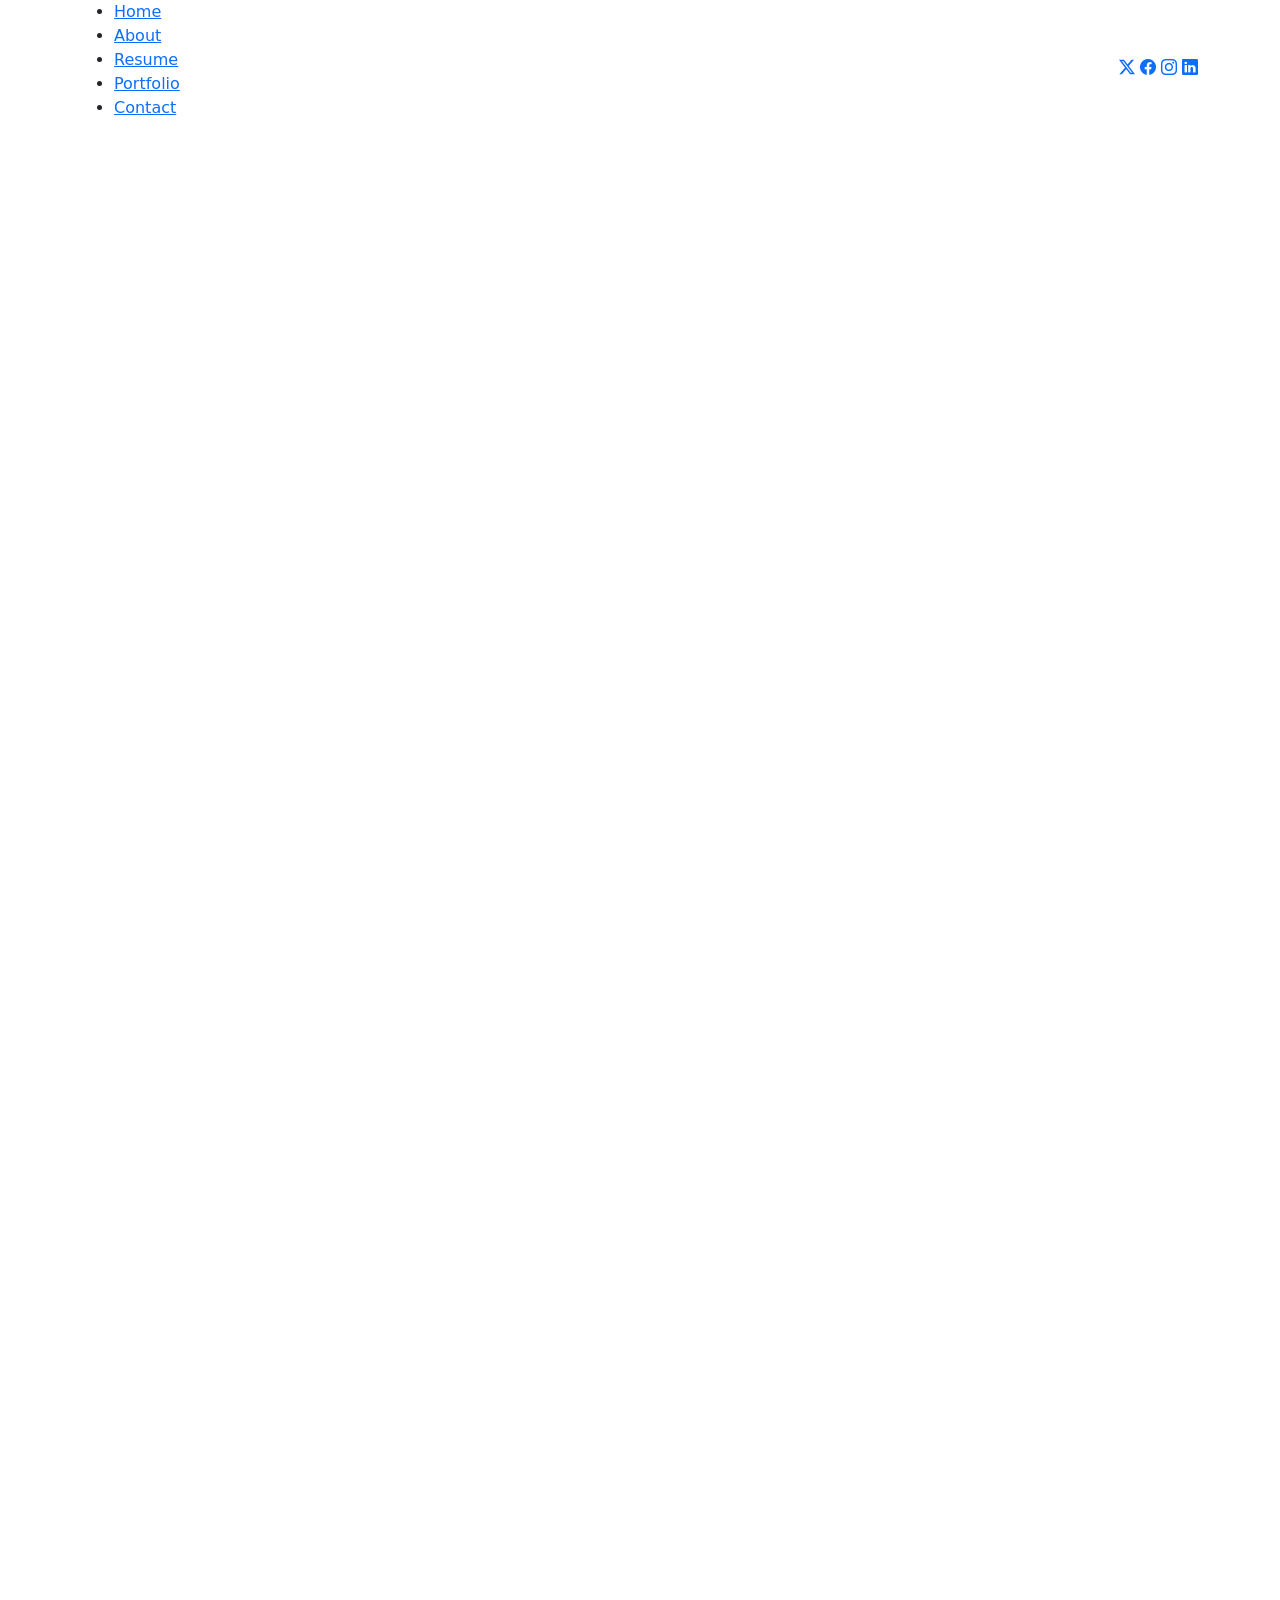
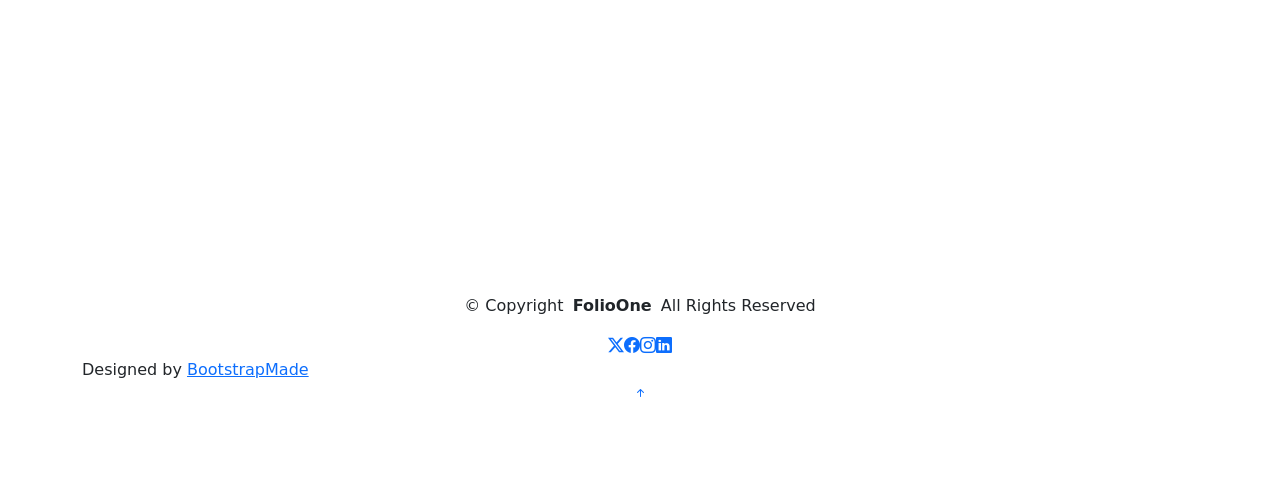
==== about.html @ d3dbfc9b "Initial commit" ====
<!DOCTYPE html>
<html lang="en">

<head>
  <meta charset="utf-8">
  <meta content="width=device-width, initial-scale=1.0" name="viewport">
  <title>About - FolioOne Bootstrap Template</title>
  <meta name="description" content="">
  <meta name="keywords" content="">

  <!-- Favicons -->
  <link href="assets/img/favicon.png" rel="icon">
  <link href="assets/img/apple-touch-icon.png" rel="apple-touch-icon">

  <!-- Fonts -->
  <link href="https://fonts.googleapis.com" rel="preconnect">
  <link href="https://fonts.gstatic.com" rel="preconnect" crossorigin>
  <link
    href="https://fonts.googleapis.com/css2?family=Roboto:ital,wght@0,100;0,300;0,400;0,500;0,700;0,900;1,100;1,300;1,400;1,500;1,700;1,900&family=Poppins:ital,wght@0,100;0,200;0,300;0,400;0,500;0,600;0,700;0,800;0,900;1,100;1,200;1,300;1,400;1,500;1,600;1,700;1,800;1,900&family=Raleway:ital,wght@0,100;0,200;0,300;0,400;0,500;0,600;0,700;0,800;0,900;1,100;1,200;1,300;1,400;1,500;1,600;1,700;1,800;1,900&display=swap"
    rel="stylesheet">

  <!-- Vendor CSS Files -->
  <link href="assets/vendor/bootstrap/css/bootstrap.min.css" rel="stylesheet">
  <link href="assets/vendor/bootstrap-icons/bootstrap-icons.css" rel="stylesheet">
  <link href="assets/vendor/aos/aos.css" rel="stylesheet">
  <link href="assets/vendor/swiper/swiper-bundle.min.css" rel="stylesheet">
  <link href="assets/vendor/glightbox/css/glightbox.min.css" rel="stylesheet">

  <!-- Main CSS File -->
  <link href="assets/css/main.css" rel="stylesheet">

  <!-- =======================================================
  * Template Name: FolioOne
  * Template URL: https://bootstrapmade.com/folioone-bootstrap-portfolio-website-template/
  * Updated: Aug 23 2025 with Bootstrap v5.3.7
  * Author: BootstrapMade.com
  * License: https://bootstrapmade.com/license/
  ======================================================== -->
</head>

<body class="about-page">

  <header id="header" class="header d-flex align-items-center light-background sticky-top">
    <div class="container position-relative d-flex align-items-center justify-content-between">

      <!-- <a href="index.html" class="logo d-flex align-items-center me-auto me-xl-0">
      <img src="assets/img/logo.webp" alt="">
      <h1 class="sitename">FolioOne</h1> 
    </a> -->

      <nav id="navmenu" class="navmenu">
        <ul>
          <li><a href="index.html">Home</a></li>
          <li><a href="about.html" class="active">About</a></li>
          <li><a href="resume.html">Resume</a></li>
          <li><a href="portfolio.html">Portfolio</a></li>
          <li><a href="contact.html">Contact</a></li>
        </ul>
        <i class="mobile-nav-toggle d-xl-none bi bi-list"></i>
      </nav>

      <div class="header-social-links">
        <a href="#" class="twitter"><i class="bi bi-twitter-x"></i></a>
        <a href="#" class="facebook"><i class="bi bi-facebook"></i></a>
        <a href="#" class="instagram"><i class="bi bi-instagram"></i></a>
        <a href="#" class="linkedin"><i class="bi bi-linkedin"></i></a>
      </div>

    </div>
  </header>

  <main class="main">

    <!-- About Section -->
    <section id="about" class="about section">

      <!-- Section Title -->
      <div class="container section-title" data-aos="fade-up">
        <h2>About</h2>
        <p>Saya Muh. Fatta Nur Razaq, Fullstack Developer dan IT Support Enthusiast. Berdedikasi untuk menciptakan
          solusi web yang fungsional sekaligus memastikan performa sistem yang optimal. Bertanggung jawab, cepat
          beradaptasi, dan selalu lapar akan ilmu baru adalah prinsip kerja saya</p>
      </div><!-- End Section Title -->

      <div class="container" data-aos="fade-up" data-aos-delay="100">

        <!-- Intro + Photo -->
        <div class="row align-items-center justify-content-between gy-5 mb-5">
          <div class="col-lg-7" data-aos="fade-right" data-aos-delay="150">
            <div class="intro-content">
              <span class="eyebrow">Hello there</span>
              <h2 class="headline">Hi, Saya Muh. Fatta Nur Razaq - Fullstack Web Developer & IT Support Specialist</h2>
              <p class="lead">
                Saya memiliki kemampuan dalam membangun aplikasi web modern serta memiliki keahlian troubleshooting
                perangkat keras.
              </p>
              <p>
                Sebagai pribadi yang adaptif dan disiplin, saya percaya bahwa teknologi harus menjadi solusi yang
                memudahkan. Saya terbiasa bekerja dalam lingkungan yang dinamis, baik secara mandiri maupun kolaboratif,
                dengan fokus utama pada kualitas, efisiensi, dan ketepatan waktu.
              </p>

              <div class="cta-group">
                <a href="#portfolio" class="btn-ghost">
                  View My Work <i class="bi bi-arrow-up-right"></i>
                </a>
                <a href="#" class="link-underline">
                  Download Resume <i class="bi bi-download"></i>
                </a>
              </div>
            </div>
          </div>

          <div class="col-lg-5" data-aos="zoom-in" data-aos-delay="250">
            <figure class="profile-figure text-center text-lg-end">
              <img src="assets/img/profile/gw2.jpeg" alt="Portrait of Alex" class="img-fluid profile-photo">
            </figure>
          </div>
        </div>
        <!-- End Intro + Photo -->

        <!-- Skills Grid -->
        <div class="mb-5">
          <div class="row g-4">
            <div class="col-6 col-md-4 col-lg-3" data-aos="fade-up" data-aos-delay="120">
              <div class="skill-item">
                <i class="bi bi-laptop"></i>
                <h3>Fullstack Dev</h3>
                <p>Building robust apps with Laravel, React, Filament, & Tailwind.</p>
              </div>
            </div>
            <div class="col-6 col-md-4 col-lg-3" data-aos="fade-up" data-aos-delay="180">
              <div class="skill-item">
                <i class="bi bi-cpu"></i>
                <h3>Machine Learning</h3>
                <p>Developing predictive models using Python, Scikit-learn & Pandas.</p>
              </div>
            </div>
            <div class="col-6 col-md-4 col-lg-3" data-aos="fade-up" data-aos-delay="240">
              <div class="skill-item">
                <i class="bi bi-tools"></i>
                <h3>IT Support</h3>
                <p>Expert in hardware troubleshooting & network configuration.</p>
              </div>
            </div>
            <div class="col-6 col-md-4 col-lg-3" data-aos="fade-up" data-aos-delay="300">
              <div class="skill-item">
                <i class="bi bi-database"></i>
                <h3>Data Analysis</h3>
                <p>Transforming complex data into insights with MySQL & Analysis tools.</p>
              </div>
            </div>
          </div>
        </div>
        <!-- End Skills Grid -->

        <!-- Education Section -->
        <h3 class="mb-4" data-aos="fade-up">Riwayat Pendidikan</h3>
        <div class="mb-5">
          <div class="row g-4">
            <div class="col-md-6" data-aos="fade-up" data-aos-delay="100">
              <article class="timeline-item">
                <span class="dot"></span>
                <time>2018 - 2021</time>
                <h4>Teknik Komputer dan Jaringan</h4>
                <p class="mb-1"><strong>SMKS YPPP Wonomulyo</strong></p>
                <p>Lulus dengan rata-rata 82.69. Fokus pada infrastruktur jaringan dan troubleshooting.</p>
              </article>
            </div>
            <div class="col-md-6" data-aos="fade-up" data-aos-delay="200">
              <article class="timeline-item">
                <span class="dot"></span>
                <time>2021 - Sekarang</time>
                <h4>S1 Informatika</h4>
                <p class="mb-1"><strong>Universitas Muhammadiyah Semarang</strong></p>
                <p>GPA: 3.87. Aktif dalam organisasi mahasiswa dan riset teknologi.</p>
              </article>
            </div>
          </div>
        </div>

        <!-- Experience Section -->
        <h3 class="mb-4" data-aos="fade-up">Pengalaman Kerja</h3>
        <div class="mb-5">
          <div class="row g-4">
            <div class="col-md-6 col-lg-3" data-aos="fade-up" data-aos-delay="100">
              <article class="timeline-item">
                <span class="dot"></span>
                <time>Jul 2025 - Nov 2025</time>
                <h4>Programmer</h4>
                <p class="mb-1"><strong>Media Center UNIMUS</strong></p>
                <p>Membangun sistem informasi monitoring beasiswa menggunakan Laravel & Filament.</p>
              </article>
            </div>
            <div class="col-md-6 col-lg-3" data-aos="fade-up" data-aos-delay="200">
              <article class="timeline-item">
                <span class="dot"></span>
                <time>Agu 2023 - Des 2023</time>
                <h4>IT & Database Staff</h4>
                <p class="mb-1"><strong>Yayasan Mentari Sehat</strong></p>
                <p>Analisis data pasien TBC & pembuatan website company profile.</p>
              </article>
            </div>
            <div class="col-md-6 col-lg-3" data-aos="fade-up" data-aos-delay="300">
              <article class="timeline-item">
                <span class="dot"></span>
                <time>2022 - 2023</time>
                <h4>Ketua Dept. Riset</h4>
                <p class="mb-1"><strong>HM Informatika</strong></p>
                <p>Mengadakan seminar riset & mendirikan Informatic Study Club.</p>
              </article>
            </div>
            <div class="col-md-6 col-lg-3" data-aos="fade-up" data-aos-delay="400">
              <article class="timeline-item">
                <span class="dot"></span>
                <time>2019 - 2020</time>
                <h4>Ketua IT Center</h4>
                <p class="mb-1"><strong>SMKS YPPP Wonomulyo</strong></p>
                <p>Teknisi UTBK, Maintenance Lab Komputer & Jaringan.</p>
              </article>
            </div>
          </div>
        </div>

      </div>

    </section><!-- /About Section -->

    <!-- Skills Section -->
    <section id="skills" class="skills section">

      <!-- Section Title -->
      <div class="container section-title" data-aos="fade-up">
        <h2>Skills</h2>
        <p>Saya terus mengasah kemampuan teknis di berbagai bidang, mulai dari pengembangan web fullstack, analisis data
          cerdas, hingga manajemen infrastruktur IT yang handal.</p>
      </div><!-- End Section Title -->

      <div class="container" data-aos="fade-up" data-aos-delay="100">

        <div class="row g-4 skills-animation">

          <div class="col-md-6 col-lg-3" data-aos="fade-up" data-aos-delay="100">
            <div class="skill-box">
              <h3>Laravel & PHP</h3>
              <p>Pengembangan backend yang aman dan scalable.</p>
              <span class="text-end d-block">95%</span>
              <div class="progress">
                <div class="progress-bar" role="progressbar" aria-valuenow="95" aria-valuemin="0" aria-valuemax="100">
                </div>
              </div>
            </div>
          </div>

          <div class="col-md-6 col-lg-3" data-aos="fade-up" data-aos-delay="200">
            <div class="skill-box">
              <h3>React & Frontend</h3>
              <p>Membangun antarmuka modern dan responsif.</p>
              <span class="text-end d-block">85%</span>
              <div class="progress">
                <div class="progress-bar" role="progressbar" aria-valuenow="85" aria-valuemin="0" aria-valuemax="100">
                </div>
              </div>
            </div>
          </div>

          <div class="col-md-6 col-lg-3" data-aos="fade-up" data-aos-delay="300">
            <div class="skill-box">
              <h3>Python & ML</h3>
              <p>Analisis data dan implementasi Machine Learning.</p>
              <span class="text-end d-block">80%</span>
              <div class="progress">
                <div class="progress-bar" role="progressbar" aria-valuenow="80" aria-valuemin="0" aria-valuemax="100">
                </div>
              </div>
            </div>
          </div>

          <div class="col-md-6 col-lg-3" data-aos="fade-up" data-aos-delay="400">
            <div class="skill-box">
              <h3>IT Support</h3>
              <p>Troubleshooting hardware dan konfigurasi jaringan.</p>
              <span class="text-end d-block">90%</span>
              <div class="progress">
                <div class="progress-bar" role="progressbar" aria-valuenow="90" aria-valuemin="0" aria-valuemax="100">
                </div>
              </div>
            </div>
          </div>

        </div>

      </div>

    </section><!-- /Skills Section -->

    <!-- Stats Section -->
    <section id="stats" class="stats section dark-background">

      <div class="container" data-aos="fade-up" data-aos-delay="100">

        <div class="row align-items-center">
          <div class="col-lg-12">
            <div class="row counters text-center">
              <div class="col-md-4" data-aos="fade-up" data-aos-delay="300">
                <h2><span data-purecounter-start="0" data-purecounter-end="10" data-purecounter-duration="1"
                    class="purecounter"></span>+</h2>
                <p>Proyek Selesai</p>
              </div>

              <div class="col-md-4" data-aos="fade-up" data-aos-delay="400">
                <h2><span data-purecounter-start="0" data-purecounter-end="2" data-purecounter-duration="1"
                    class="purecounter"></span>+</h2>
                <p>Model Machine Learning</p>
              </div>

              <div class="col-md-4" data-aos="fade-up" data-aos-delay="500">
                <h2><span data-purecounter-start="0" data-purecounter-end="1" data-purecounter-duration="1"
                    class="purecounter"></span>+</h2>
                <p>Tahun Pengalaman</p>
              </div>
            </div>
          </div>
        </div>
      </div>

    </section><!-- /Stats Section -->

  </main>

  <footer id="footer" class="footer">

    <div class="container">
      <div class="copyright text-center ">
        <p>© <span>Copyright</span> <strong class="px-1 sitename">FolioOne</strong> <span>All Rights Reserved<br></span>
        </p>
      </div>
      <div class="social-links d-flex justify-content-center">
        <a href=""><i class="bi bi-twitter-x"></i></a>
        <a href=""><i class="bi bi-facebook"></i></a>
        <a href=""><i class="bi bi-instagram"></i></a>
        <a href=""><i class="bi bi-linkedin"></i></a>
      </div>
      <div class="credits">
        <!-- All the links in the footer should remain intact. -->
        <!-- You can delete the links only if you've purchased the pro version. -->
        <!-- Licensing information: https://bootstrapmade.com/license/ -->
        <!-- Purchase the pro version with working PHP/AJAX contact form: [buy-url] -->
        Designed by <a href="https://bootstrapmade.com/">BootstrapMade</a>
      </div>
    </div>

  </footer>

  <!-- Scroll Top -->
  <a href="#" id="scroll-top" class="scroll-top d-flex align-items-center justify-content-center"><i
      class="bi bi-arrow-up-short"></i></a>

  <!-- Preloader -->
  <div id="preloader"></div>

  <!-- Vendor JS Files -->
  <script src="assets/vendor/bootstrap/js/bootstrap.bundle.min.js"></script>
  <script src="assets/vendor/php-email-form/validate.js"></script>
  <script src="assets/vendor/aos/aos.js"></script>
  <script src="assets/vendor/typed.js/typed.umd.js"></script>
  <script src="assets/vendor/waypoints/noframework.waypoints.js"></script>
  <script src="assets/vendor/purecounter/purecounter_vanilla.js"></script>
  <script src="assets/vendor/swiper/swiper-bundle.min.js"></script>
  <script src="assets/vendor/imagesloaded/imagesloaded.pkgd.min.js"></script>
  <script src="assets/vendor/isotope-layout/isotope.pkgd.min.js"></script>
  <script src="assets/vendor/glightbox/js/glightbox.min.js"></script>

  <!-- Main JS File -->
  <script src="assets/js/main.js"></script>

</body>

</html>
---- assets/css/main.css ----
/**
* Template Name: FolioOne
* Template URL: https://bootstrapmade.com/folioone-bootstrap-portfolio-website-template/
* Updated: Aug 23 2025 with Bootstrap v5.3.7
* Author: BootstrapMade.com
* License: https://bootstrapmade.com/license/
*/

/*--------------------------------------------------------------
# Font & Color Variables
# Help: https://bootstrapmade.com/color-system/
--------------------------------------------------------------*/
/* Fonts */
:root {
  --default-font: "Roboto",  system-ui, -apple-system, "Segoe UI", Roboto, "Helvetica Neue", Arial, "Noto Sans", "Liberation Sans", sans-serif, "Apple Color Emoji", "Segoe UI Emoji", "Segoe UI Symbol", "Noto Color Emoji";
  --heading-font: "Raleway",  sans-serif;
  --nav-font: "Poppins",  sans-serif;
}

/* Global Colors - The following color variables are used throughout the website. Updating them here will change the color scheme of the entire website */
:root { 
  --background-color: #101a20; /* Background color for the entire website, including individual sections */
  --default-color: #e7f2f7; /* Default color used for the majority of the text content across the entire website */
  --heading-color: #ffffff; /* Color for headings, subheadings and title throughout the website */
  --accent-color: #1387c1; /* Accent color that represents your brand on the website. It's used for buttons, links, and other elements that need to stand out */
  --surface-color: #141f26; /* The surface color is used as a background of boxed elements within sections, such as cards, icon boxes, or other elements that require a visual separation from the global background. */
  --contrast-color: #ffffff; /* Contrast color for text, ensuring readability against backgrounds of accent, heading, or default colors. */
}

/* Nav Menu Colors - The following color variables are used specifically for the navigation menu. They are separate from the global colors to allow for more customization options */
:root {
  --nav-color: #ffffff;  /* The default color of the main navmenu links */
  --nav-hover-color: #1387c1; /* Applied to main navmenu links when they are hovered over or active */
  --nav-mobile-background-color: #213642; /* Used as the background color for mobile navigation menu */
  --nav-dropdown-background-color: #051117; /* Used as the background color for dropdown items that appear when hovering over primary navigation items */
  --nav-dropdown-color: #e7f2f7; /* Used for navigation links of the dropdown items in the navigation menu. */
  --nav-dropdown-hover-color: #1387c1; /* Similar to --nav-hover-color, this color is applied to dropdown navigation links when they are hovered over. */
}

/* Color Presets - These classes override global colors when applied to any section or element, providing reuse of the sam color scheme. */

.light-background {
  --background-color: #142027;
  --surface-color: #325264;
}

.dark-background {
  --background-color: #0b1419;
  --default-color: #ffffff;
  --heading-color: #ffffff;
  --surface-color: #252525;
  --contrast-color: #ffffff;
}

/* Smooth scroll */
:root {
  scroll-behavior: smooth;
}

/*--------------------------------------------------------------
# General Styling & Shared Classes
--------------------------------------------------------------*/
body {
  color: var(--default-color);
  background-color: var(--background-color);
  font-family: var(--default-font);
}

a {
  color: var(--accent-color);
  text-decoration: none;
  transition: 0.3s;
}

a:hover {
  color: color-mix(in srgb, var(--accent-color), transparent 25%);
  text-decoration: none;
}

h1,
h2,
h3,
h4,
h5,
h6 {
  color: var(--heading-color);
  font-family: var(--heading-font);
}

/* PHP Email Form Messages
------------------------------*/
.php-email-form .error-message {
  display: none;
  background: #df1529;
  color: #ffffff;
  text-align: left;
  padding: 15px;
  margin-bottom: 24px;
  font-weight: 600;
}

.php-email-form .sent-message {
  display: none;
  color: #ffffff;
  background: #059652;
  text-align: center;
  padding: 15px;
  margin-bottom: 24px;
  font-weight: 600;
}

.php-email-form .loading {
  display: none;
  background: var(--surface-color);
  text-align: center;
  padding: 15px;
  margin-bottom: 24px;
}

.php-email-form .loading:before {
  content: "";
  display: inline-block;
  border-radius: 50%;
  width: 24px;
  height: 24px;
  margin: 0 10px -6px 0;
  border: 3px solid var(--accent-color);
  border-top-color: var(--surface-color);
  animation: php-email-form-loading 1s linear infinite;
}

@keyframes php-email-form-loading {
  0% {
    transform: rotate(0deg);
  }

  100% {
    transform: rotate(360deg);
  }
}

/*--------------------------------------------------------------
# Global Header
--------------------------------------------------------------*/
.header {
  --background-color: rgba(255, 255, 255, 0);
  color: var(--default-color);
  background-color: var(--background-color);
  padding: 15px 0;
  transition: all 0.5s;
  z-index: 997;
  border-bottom: 1px solid color-mix(in srgb, var(--default-color), transparent 92%);
}

.header .logo {
  line-height: 1;
}

.header .logo img {
  max-height: 36px;
  margin-right: 8px;
}

.header .logo h1 {
  font-size: 32px;
  margin: 0;
  font-weight: 400;
  color: var(--heading-color);
}

.header .header-social-links {
  padding-right: 15px;
}

.header .header-social-links a {
  color: color-mix(in srgb, var(--default-color), transparent 40%);
  padding-left: 6px;
  display: inline-block;
  transition: 0.3s;
  font-size: 16px;
}

.header .header-social-links a:hover {
  color: var(--default-color);
}

.header .header-social-links a i {
  line-height: 0px;
}

@media (max-width: 1200px) {
  .header .logo {
    order: 1;
  }

  .header .header-social-links {
    order: 2;
  }

  .header .navmenu {
    order: 3;
  }
}

/* Global Header on Scroll
------------------------------*/
.scrolled .header {
  --background-color: rgba(16, 26, 32, 0.9);
}

/*--------------------------------------------------------------
# Navigation Menu
--------------------------------------------------------------*/
/* Desktop Navigation */
@media (min-width: 1200px) {
  .navmenu {
    padding: 0;
  }

  .navmenu ul {
    margin: 0;
    padding: 0;
    display: flex;
    list-style: none;
    align-items: center;
  }

  .navmenu li {
    position: relative;
  }

  .navmenu>ul>li {
    white-space: nowrap;
    padding: 15px 28px 15px 0;
  }

  .navmenu>ul>li:last-child {
    padding-right: 0;
  }

  .navmenu a,
  .navmenu a:focus {
    color: var(--nav-color);
    font-size: 15px;
    padding: 0 2px;
    font-family: var(--nav-font);
    font-weight: 400;
    display: flex;
    align-items: center;
    justify-content: space-between;
    white-space: nowrap;
    transition: 0.3s;
    position: relative;
  }

  .navmenu a i,
  .navmenu a:focus i {
    font-size: 12px;
    line-height: 0;
    margin-left: 5px;
    transition: 0.3s;
  }

  .navmenu>ul>li>a:before {
    content: "";
    position: absolute;
    height: 2px;
    bottom: -6px;
    left: 0;
    background-color: var(--nav-hover-color);
    visibility: hidden;
    width: 0px;
    transition: all 0.3s ease-in-out 0s;
  }

  .navmenu a:hover:before,
  .navmenu li:hover>a:before,
  .navmenu .active:before {
    visibility: visible;
    width: 25px;
  }

  .navmenu li:hover>a,
  .navmenu .active,
  .navmenu .active:focus {
    color: var(--nav-hover-color);
  }

  .navmenu .dropdown ul {
    margin: 0;
    padding: 10px 0;
    background: var(--nav-dropdown-background-color);
    display: block;
    position: absolute;
    visibility: hidden;
    left: -5px;
    top: 130%;
    opacity: 0;
    transition: 0.3s;
    border-radius: 4px;
    z-index: 99;
    box-shadow: 0px 0px 30px rgba(0, 0, 0, 0.1);
  }

  .navmenu .dropdown ul li {
    min-width: 200px;
  }

  .navmenu .dropdown ul a {
    padding: 10px 20px;
    font-size: 15px;
    text-transform: none;
    color: var(--nav-dropdown-color);
  }

  .navmenu .dropdown ul a i {
    font-size: 12px;
  }

  .navmenu .dropdown ul a:hover,
  .navmenu .dropdown ul .active:hover,
  .navmenu .dropdown ul li:hover>a {
    color: var(--nav-dropdown-hover-color);
  }

  .navmenu .dropdown:hover>ul {
    opacity: 1;
    top: 100%;
    visibility: visible;
  }

  .navmenu .dropdown .dropdown ul {
    top: 0;
    left: -90%;
    visibility: hidden;
  }

  .navmenu .dropdown .dropdown:hover>ul {
    opacity: 1;
    top: 0;
    left: -100%;
    visibility: visible;
  }
}

/* Mobile Navigation */
@media (max-width: 1199px) {
  .mobile-nav-toggle {
    color: var(--nav-color);
    font-size: 28px;
    line-height: 0;
    margin-right: 10px;
    cursor: pointer;
    transition: color 0.3s;
  }

  .navmenu {
    padding: 0;
    z-index: 9997;
  }

  .navmenu ul {
    display: none;
    list-style: none;
    position: absolute;
    inset: 60px 20px 20px 20px;
    padding: 10px 0;
    margin: 0;
    border-radius: 6px;
    background-color: var(--nav-mobile-background-color);
    border: 1px solid color-mix(in srgb, var(--default-color), transparent 90%);
    box-shadow: none;
    overflow-y: auto;
    transition: 0.3s;
    z-index: 9998;
  }

  .navmenu a,
  .navmenu a:focus {
    color: var(--nav-dropdown-color);
    padding: 10px 20px;
    font-family: var(--nav-font);
    font-size: 17px;
    font-weight: 500;
    display: flex;
    align-items: center;
    justify-content: space-between;
    white-space: nowrap;
    transition: 0.3s;
  }

  .navmenu a i,
  .navmenu a:focus i {
    font-size: 12px;
    line-height: 0;
    margin-left: 5px;
    width: 30px;
    height: 30px;
    display: flex;
    align-items: center;
    justify-content: center;
    border-radius: 50%;
    transition: 0.3s;
    background-color: color-mix(in srgb, var(--accent-color), transparent 90%);
  }

  .navmenu a i:hover,
  .navmenu a:focus i:hover {
    background-color: var(--accent-color);
    color: var(--contrast-color);
  }

  .navmenu a:hover,
  .navmenu .active,
  .navmenu .active:focus {
    color: var(--nav-dropdown-hover-color);
  }

  .navmenu .active i,
  .navmenu .active:focus i {
    background-color: var(--accent-color);
    color: var(--contrast-color);
    transform: rotate(180deg);
  }

  .navmenu .dropdown ul {
    position: static;
    display: none;
    z-index: 99;
    padding: 10px 0;
    margin: 10px 20px;
    background-color: var(--nav-dropdown-background-color);
    transition: all 0.5s ease-in-out;
  }

  .navmenu .dropdown ul ul {
    background-color: rgba(33, 37, 41, 0.1);
  }

  .navmenu .dropdown>.dropdown-active {
    display: block;
    background-color: rgba(33, 37, 41, 0.03);
  }

  .mobile-nav-active {
    overflow: hidden;
  }

  .mobile-nav-active .mobile-nav-toggle {
    color: #fff;
    position: absolute;
    font-size: 32px;
    top: 15px;
    right: 15px;
    margin-right: 0;
    z-index: 9999;
  }

  .mobile-nav-active .navmenu {
    position: fixed;
    overflow: hidden;
    inset: 0;
    background: rgba(33, 37, 41, 0.8);
    transition: 0.3s;
  }

  .mobile-nav-active .navmenu>ul {
    display: block;
  }
}

/*--------------------------------------------------------------
# Global Footer
--------------------------------------------------------------*/
.footer {
  color: var(--default-color);
  background-color: var(--background-color);
  font-size: 14px;
  padding: 40px 0;
  position: relative;
  border-top: 1px solid color-mix(in srgb, var(--default-color), transparent 92%);
}

.footer .copyright p {
  margin-bottom: 0;
}

.footer .social-links {
  margin-top: 20px;
}

.footer .social-links a {
  display: flex;
  align-items: center;
  justify-content: center;
  width: 40px;
  height: 40px;
  border-radius: 50%;
  border: 1px solid color-mix(in srgb, var(--default-color), transparent 50%);
  font-size: 16px;
  color: color-mix(in srgb, var(--default-color), transparent 50%);
  margin: 0 5px;
  transition: 0.3s;
}

.footer .social-links a:hover {
  color: var(--accent-color);
  border-color: var(--accent-color);
}

.footer .credits {
  margin-top: 10px;
  font-size: 13px;
  text-align: center;
}

/*--------------------------------------------------------------
# Preloader
--------------------------------------------------------------*/
#preloader {
  position: fixed;
  inset: 0;
  z-index: 9999;
  overflow: hidden;
  background-color: var(--background-color);
  transition: all 0.6s ease-out;
  width: 100%;
  height: 100vh;
}

#preloader:before,
#preloader:after {
  content: "";
  position: absolute;
  border: 4px solid var(--accent-color);
  border-radius: 50%;
  animation: animate-preloader 2s cubic-bezier(0, 0.2, 0.8, 1) infinite;
}

#preloader:after {
  animation-delay: -0.5s;
}

@keyframes animate-preloader {
  0% {
    width: 10px;
    height: 10px;
    top: calc(50% - 5px);
    left: calc(50% - 5px);
    opacity: 1;
  }

  100% {
    width: 72px;
    height: 72px;
    top: calc(50% - 36px);
    left: calc(50% - 36px);
    opacity: 0;
  }
}

/*--------------------------------------------------------------
# Scroll Top Button
--------------------------------------------------------------*/
.scroll-top {
  position: fixed;
  visibility: hidden;
  opacity: 0;
  right: 15px;
  bottom: -15px;
  z-index: 99999;
  background-color: var(--accent-color);
  width: 44px;
  height: 44px;
  border-radius: 50px;
  transition: all 0.4s;
}

.scroll-top i {
  font-size: 24px;
  color: var(--contrast-color);
  line-height: 0;
}

.scroll-top:hover {
  background-color: color-mix(in srgb, var(--accent-color), transparent 20%);
  color: var(--contrast-color);
}

.scroll-top.active {
  visibility: visible;
  opacity: 1;
  bottom: 15px;
}

/*--------------------------------------------------------------
# Disable aos animation delay on mobile devices
--------------------------------------------------------------*/
@media screen and (max-width: 768px) {
  [data-aos-delay] {
    transition-delay: 0 !important;
  }
}

/*--------------------------------------------------------------
# Global Page Titles & Breadcrumbs
--------------------------------------------------------------*/
.page-title {
  color: var(--default-color);
  background-color: var(--background-color);
  position: relative;
}

.page-title .heading {
  padding: 80px 0;
  border-top: 1px solid color-mix(in srgb, var(--default-color), transparent 90%);
}

.page-title .heading h1 {
  font-size: 38px;
  font-weight: 700;
}

.page-title nav {
  background-color: color-mix(in srgb, var(--default-color), transparent 96%);
  padding: 20px 0;
}

.page-title nav ol {
  display: flex;
  flex-wrap: wrap;
  list-style: none;
  padding: 0;
  margin: 0;
  font-size: 16px;
  font-weight: 400;
}

.page-title nav ol li+li {
  padding-left: 10px;
}

.page-title nav ol li+li::before {
  content: "/";
  display: inline-block;
  padding-right: 10px;
  color: color-mix(in srgb, var(--default-color), transparent 70%);
}

/*--------------------------------------------------------------
# Global Sections
--------------------------------------------------------------*/
section,
.section {
  color: var(--default-color);
  background-color: var(--background-color);
  padding: 60px 0;
  scroll-margin-top: 100px;
  overflow: clip;
}

@media (max-width: 1199px) {

  section,
  .section {
    scroll-margin-top: 66px;
  }
}

/*--------------------------------------------------------------
# Global Section Titles
--------------------------------------------------------------*/
.section-title {
  text-align: center;
  padding-bottom: 60px;
  position: relative;
}

.section-title h2 {
  font-size: 3.5rem;
  font-weight: 400;
  line-height: 1.2;
  color: var(--heading-color);
  margin-bottom: 1.5rem;
  letter-spacing: -1px;
}

@media (max-width: 768px) {
  .section-title h2 {
    font-size: 2.5rem;
  }
}

.section-title p {
  font-size: 1.125rem;
  line-height: 1.8;
  color: color-mix(in srgb, var(--default-color), transparent 25%);
  max-width: 900px;
  margin: 0 auto;
  text-wrap: balance;
}

/*--------------------------------------------------------------
# Hero Section
--------------------------------------------------------------*/
.hero {
  padding: 80px 0;
  min-height: 100vh;
  display: flex;
  align-items: center;
}

.hero .hero-content h1 {
  font-size: 3.5rem;
  font-weight: 700;
  margin-bottom: 1rem;
  line-height: 1.2;
}

.hero .hero-content h1 .highlight {
  color: var(--accent-color);
  position: relative;
}

.hero .hero-content h1 .highlight::after {
  content: "";
  position: absolute;
  bottom: 0;
  left: 0;
  width: 100%;
  height: 3px;
  background: linear-gradient(90deg, var(--accent-color), color-mix(in srgb, var(--accent-color), transparent 50%));
  border-radius: 2px;
}

@media (max-width: 768px) {
  .hero .hero-content h1 {
    font-size: 2.5rem;
  }
}

.hero .hero-content h2 {
  font-size: 1.5rem;
  font-weight: 400;
  margin-bottom: 2rem;
  color: color-mix(in srgb, var(--default-color), transparent 20%);
}

.hero .hero-content h2 .typed {
  color: var(--accent-color);
  font-weight: 600;
}

@media (max-width: 768px) {
  .hero .hero-content h2 {
    font-size: 1.25rem;
  }
}

.hero .hero-content p {
  font-size: 1.1rem;
  line-height: 1.6;
  margin-bottom: 2.5rem;
  color: color-mix(in srgb, var(--default-color), transparent 30%);
}

.hero .hero-actions {
  display: flex;
  gap: 1rem;
  margin-bottom: 3rem;
}

.hero .hero-actions .btn {
  padding: 12px 30px;
  border-radius: 50px;
  font-weight: 600;
  text-decoration: none;
  transition: all 0.3s ease;
  border: 2px solid;
}

.hero .hero-actions .btn.btn-primary {
  background: var(--accent-color);
  color: var(--contrast-color);
  border-color: var(--accent-color);
}

.hero .hero-actions .btn.btn-primary:hover {
  background: color-mix(in srgb, var(--accent-color), black 15%);
  border-color: color-mix(in srgb, var(--accent-color), black 15%);
  transform: translateY(-2px);
}

.hero .hero-actions .btn.btn-outline {
  background: transparent;
  color: var(--accent-color);
  border-color: var(--accent-color);
}

.hero .hero-actions .btn.btn-outline:hover {
  transform: translateY(-2px);
}

@media (max-width: 576px) {
  .hero .hero-actions {
    flex-direction: column;
  }

  .hero .hero-actions .btn {
    text-align: center;
  }
}

.hero .social-links {
  display: flex;
  gap: 1rem;
}

.hero .social-links a {
  width: 45px;
  height: 45px;
  background: var(--surface-color);
  border-radius: 50%;
  display: flex;
  align-items: center;
  justify-content: center;
  color: var(--default-color);
  font-size: 1.2rem;
  transition: all 0.3s ease;
}

.hero .social-links a:hover {
  background: var(--accent-color);
  color: var(--contrast-color);
  transform: translateY(-3px);
  box-shadow: 0 8px 25px color-mix(in srgb, var(--accent-color), transparent 70%);
}

.hero .hero-image {
  position: relative;
}

.hero .hero-image .image-wrapper {
  position: relative;
  max-width: 450px;
  margin: 0 auto;
}

.hero .hero-image .image-wrapper img {
  border-radius: 20px;
  box-shadow: 0 5px 15px color-mix(in srgb, var(--default-color), transparent 95%);
  transition: transform 0.3s ease;
}

.hero .hero-image .image-wrapper img:hover {
  transform: scale(1.02);
}

.hero .hero-image .floating-elements {
  position: absolute;
  top: 0;
  left: 0;
  right: 0;
  bottom: 0;
  pointer-events: none;
}

.hero .hero-image .floating-elements .floating-card {
  position: absolute;
  background: var(--surface-color);
  padding: 15px 20px;
  border-radius: 15px;
  box-shadow: 0 10px 30px color-mix(in srgb, var(--default-color), transparent 90%);
  display: flex;
  align-items: center;
  gap: 10px;
  font-weight: 600;
  animation: float 3s ease-in-out infinite;
}

.hero .hero-image .floating-elements .floating-card i {
  font-size: 1.5rem;
  color: var(--accent-color);
}

.hero .hero-image .floating-elements .floating-card.design {
  top: 10%;
  right: -10%;
  animation-delay: 0s;
}

.hero .hero-image .floating-elements .floating-card.code {
  bottom: 30%;
  left: -15%;
  animation-delay: 1s;
}

.hero .hero-image .floating-elements .floating-card.creativity {
  top: 60%;
  right: -5%;
  animation-delay: 2s;
}

@media (max-width: 992px) {
  .hero .hero-image .floating-elements .floating-card {
    display: none;
  }
}

@keyframes float {

  0%,
  100% {
    transform: translateY(0px);
  }

  50% {
    transform: translateY(-10px);
  }
}

@media (max-width: 992px) {
  .hero .hero-content {
    text-align: center;
    margin-bottom: 3rem;
  }
}

/*--------------------------------------------------------------
# About Section
--------------------------------------------------------------*/
.about .intro-content .eyebrow {
  display: inline-block;
  letter-spacing: 0.12em;
  text-transform: uppercase;
  font-size: 12px;
  color: color-mix(in srgb, var(--default-color), transparent 40%);
  margin-bottom: 16px;
}

.about .intro-content .headline {
  font-family: var(--heading-font);
  font-weight: 300;
  line-height: 1.2;
  font-size: clamp(28px, 4vw, 44px);
  margin: 0 0 24px 0;
}

.about .intro-content .lead {
  font-size: 18px;
  line-height: 1.8;
  color: color-mix(in srgb, var(--default-color), transparent 10%);
  margin-bottom: 24px;
}

.about .intro-content p {
  line-height: 1.8;
  margin-bottom: 24px;
  color: color-mix(in srgb, var(--default-color), transparent 5%);
}

.about .intro-content .cta-group {
  display: flex;
  gap: 24px;
  align-items: center;
  margin-top: 24px;
}

.about .intro-content .cta-group .btn-ghost {
  display: inline-flex;
  align-items: center;
  gap: 8px;
  padding: 12px 18px;
  border-radius: 6px;
  color: var(--accent-color);
  background: color-mix(in srgb, var(--accent-color), transparent 92%);
  border: 1px solid color-mix(in srgb, var(--accent-color), transparent 70%);
  transition: 0.3s ease-in-out;
}

.about .intro-content .cta-group .btn-ghost:hover,
.about .intro-content .cta-group .btn-ghost:focus {
  color: var(--contrast-color);
  background: var(--accent-color);
  border-color: var(--accent-color);
  outline: none;
  box-shadow: 0 0 0 3px color-mix(in srgb, var(--accent-color), transparent 70%);
}

.about .intro-content .cta-group .link-underline {
  display: inline-flex;
  align-items: center;
  gap: 8px;
  position: relative;
  color: var(--accent-color);
  padding-bottom: 4px;
  transition: 0.3s ease-in-out;
}

.about .intro-content .cta-group .link-underline::after {
  content: "";
  position: absolute;
  left: 0;
  right: 0;
  bottom: 0;
  height: 1px;
  background: color-mix(in srgb, var(--accent-color), transparent 40%);
  transform: scaleX(0.4);
  transform-origin: left;
  transition: 0.3s ease-in-out;
}

.about .intro-content .cta-group .link-underline:hover,
.about .intro-content .cta-group .link-underline:focus {
  color: color-mix(in srgb, var(--accent-color), transparent 10%);
  outline: none;
}

.about .intro-content .cta-group .link-underline:hover::after,
.about .intro-content .cta-group .link-underline:focus::after {
  transform: scaleX(1);
}

.about .profile-figure {
  margin: 0;
}

.about .profile-figure .profile-photo {
  width: 88%;
  max-width: 440px;
  border-radius: 18px;
  box-shadow: 0 10px 30px color-mix(in srgb, var(--default-color), transparent 92%);
  transform: translateY(0);
  transition: transform 0.3s ease-in-out;
}

.about .profile-figure .profile-caption {
  margin-top: 24px;
  display: flex;
  align-items: center;
  justify-content: center;
}

.about .profile-figure .profile-caption .meta {
  font-size: 14px;
  color: color-mix(in srgb, var(--default-color), transparent 20%);
}

.about .profile-figure .profile-caption .meta .funfact {
  font-size: 13px;
  margin-top: 4px;
  color: color-mix(in srgb, var(--default-color), transparent 35%);
}

.about .profile-figure:hover .profile-photo {
  transform: translateY(-4px);
}

.about .skill-item {
  padding: 24px;
  border-radius: 6px;
  transition: 0.3s ease-in-out;
  background: color-mix(in srgb, var(--surface-color), var(--accent-color) 2%);
  border: 1px solid color-mix(in srgb, var(--default-color), transparent 88%);
  height: 100%;
}

.about .skill-item i {
  font-size: 24px;
  color: var(--accent-color);
  margin-bottom: 16px;
  display: inline-block;
}

.about .skill-item h3 {
  font-size: 16px;
  margin-bottom: 6px;
  font-weight: 500;
}

.about .skill-item p {
  margin: 0;
  font-size: 14px;
  color: color-mix(in srgb, var(--default-color), transparent 25%);
}

.about .skill-item:hover {
  transform: translateY(-3px);
  border-color: color-mix(in srgb, var(--accent-color), transparent 60%);
  box-shadow: 0 10px 30px color-mix(in srgb, var(--default-color), transparent 92%);
}

.about .timeline-item {
  position: relative;
  padding-left: 26px;
}

.about .timeline-item time {
  display: inline-block;
  font-size: 12px;
  letter-spacing: 0.08em;
  text-transform: uppercase;
  color: color-mix(in srgb, var(--default-color), transparent 45%);
  margin-bottom: 6px;
}

.about .timeline-item h4 {
  font-size: 18px;
  font-weight: 400;
  margin: 0 0 6px;
}

.about .timeline-item p {
  font-size: 14px;
  color: color-mix(in srgb, var(--default-color), transparent 25%);
  margin: 0;
}

.about .timeline-item .dot {
  position: absolute;
  left: 0;
  top: 4px;
  width: 10px;
  height: 10px;
  border-radius: 50%;
  background: var(--accent-color);
  box-shadow: 0 0 0 6px color-mix(in srgb, var(--accent-color), transparent 80%);
}

.about .personal-quote {
  padding: 24px 0;
}

.about .personal-quote p {
  font-family: var(--heading-font);
  font-weight: 300;
  font-size: clamp(20px, 3vw, 28px);
  line-height: 1.5;
  color: color-mix(in srgb, var(--default-color), transparent 5%);
  margin: 0 auto;
  max-width: 800px;
}

.about .fact-pill {
  display: flex;
  align-items: center;
  justify-content: center;
  gap: 10px;
  padding: 10px 14px;
  border-radius: 999px;
  border: 1px solid color-mix(in srgb, var(--default-color), transparent 85%);
  background: var(--surface-color);
  color: color-mix(in srgb, var(--default-color), transparent 10%);
  transition: 0.3s ease-in-out;
}

.about .fact-pill i {
  color: var(--accent-color);
}

.about .fact-pill span {
  font-size: 14px;
}

.about .fact-pill:hover {
  transform: translateY(-2px);
  border-color: color-mix(in srgb, var(--accent-color), transparent 60%);
  box-shadow: 0 10px 30px color-mix(in srgb, var(--default-color), transparent 92%);
}

.about .fact-pill:focus-within {
  box-shadow: 0 0 0 3px color-mix(in srgb, var(--accent-color), transparent 70%);
}

@media (max-width: 992px) {
  .about .profile-figure {
    text-align: center !important;
  }

  .about .profile-figure .profile-photo {
    width: 72%;
  }

  .about .intro-content .cta-group {
    flex-wrap: wrap;
  }
}

@media (max-width: 576px) {
  .about .profile-figure .profile-photo {
    width: 100%;
  }
}

/*--------------------------------------------------------------
# Skills Section
--------------------------------------------------------------*/
.skills .skill-box {
  background-color: var(--surface-color);
  padding: 2rem;
  border-radius: 8px;
  box-shadow: 0 0 20px rgba(0, 0, 0, 0.05);
}

.skills .skill-box h3 {
  font-size: 1.2rem;
  margin-bottom: 1rem;
  font-weight: 600;
}

.skills .skill-box p {
  font-size: 0.9rem;
  margin-bottom: 0.8rem;
  opacity: 0.6;
}

.skills .skill-box .progress {
  background-color: color-mix(in srgb, var(--accent-color), transparent 85%);
  border-radius: 50px;
  height: 8px;
  margin-top: 5px;
  overflow: hidden;
}

.skills .skill-box .progress .progress-bar {
  background-color: var(--accent-color);
  height: 100%;
  position: relative;
  border-radius: 50px;
  transition: 0.9s;
  width: 1px;
}

/*--------------------------------------------------------------
# Stats Section
--------------------------------------------------------------*/
.stats .avatars {
  position: relative;
}

.stats .avatars img {
  width: 60px;
  height: 60px;
  border: 3px solid var(--accent-color);
  margin-right: -15px;
  transition: transform 0.3s ease;
}

.stats .avatars img:hover {
  transform: translateY(-5px);
  z-index: 2;
}

.stats .counters h2 {
  color: var(--heading-color);
  font-size: 48px;
  font-weight: 700;
  margin-bottom: 10px;
}

.stats .counters h2 span {
  display: inline-block;
}

.stats .counters p {
  color: var(--default-color);
  font-size: 18px;
  margin: 0;
  opacity: 0.9;
}

@media (max-width: 991px) {
  .stats .row {
    text-align: center;
  }

  .stats .avatars {
    justify-content: center;
    margin-bottom: 40px;
  }

  .stats .counters h2 {
    font-size: 36px;
  }

  .stats .counters p {
    font-size: 16px;
  }

  .stats .counters .col-md-4 {
    margin-bottom: 30px;
  }

  .stats .counters .col-md-4:last-child {
    margin-bottom: 0;
  }
}

@media (max-width: 576px) {
  .stats {
    padding: 60px 0;
  }

  .stats .avatars {
    flex-wrap: wrap;
    justify-content: center;
  }

  .stats .avatars img {
    margin: 0 -8px;
  }
}

/*--------------------------------------------------------------
# Testimonials Section
--------------------------------------------------------------*/
.testimonials .testimonials-carousel,
.testimonials .testimonials-slider {
  overflow: hidden;
}

.testimonials .testimonial-item .testimonial-content {
  border-left: 3px solid var(--accent-color);
  padding-left: 30px;
}

.testimonials .testimonial-item .testimonial-img {
  border-radius: 50%;
  border: 4px solid var(--background-color);
  margin: 0 auto;
}

.testimonials .testimonial-item h3 {
  font-size: 20px;
  font-weight: bold;
  margin: 10px 0 5px 0;
}

.testimonials .testimonial-item h4 {
  font-size: 14px;
  color: color-mix(in srgb, var(--default-color), transparent 40%);
  margin: 0 0 10px 0;
}

.testimonials .testimonial-item .stars i {
  color: #ffc107;
  margin: 0 1px;
}

.testimonials .testimonial-item .quote-icon-left,
.testimonials .testimonial-item .quote-icon-right {
  color: color-mix(in srgb, var(--accent-color), transparent 50%);
  font-size: 26px;
  line-height: 0;
}

.testimonials .testimonial-item .quote-icon-left {
  display: inline-block;
  left: -5px;
  position: relative;
}

.testimonials .testimonial-item .quote-icon-right {
  display: inline-block;
  right: -5px;
  position: relative;
  top: 10px;
  transform: scale(-1, -1);
}

.testimonials .testimonial-item p {
  font-style: italic;
}

.testimonials .swiper-wrapper {
  height: auto;
}

.testimonials .swiper-pagination {
  margin-top: 30px;
  position: relative;
}

.testimonials .swiper-pagination .swiper-pagination-bullet {
  width: 12px;
  height: 12px;
  background-color: color-mix(in srgb, var(--default-color), transparent 85%);
  opacity: 1;
}

.testimonials .swiper-pagination .swiper-pagination-bullet-active {
  background-color: var(--accent-color);
}

/*--------------------------------------------------------------
# Resume Section
--------------------------------------------------------------*/
.resume .resume-item {
  margin-bottom: 3rem;
}

.resume .resume-item .resume-title {
  font-size: 1.75rem;
  font-weight: 700;
  margin-bottom: 1.5rem;
  padding-bottom: 1.5rem;
  position: relative;
  color: var(--heading-color);
}

.resume .resume-item .resume-title::after {
  content: "";
  position: absolute;
  display: block;
  width: 50px;
  height: 3px;
  background: var(--accent-color);
  bottom: 0;
  left: 0;
}

.resume .resume-item .resume-content {
  padding-left: 1.25rem;
  border-left: 2px solid color-mix(in srgb, var(--accent-color), transparent 85%);
}

.resume .resume-item article {
  position: relative;
  margin-bottom: 2.5rem;
}

.resume .resume-item article::before {
  content: "";
  position: absolute;
  width: 16px;
  height: 16px;
  border-radius: 50%;
  left: -1.8rem;
  top: 0.25rem;
  background: var(--background-color);
  border: 2px solid var(--accent-color);
}

.resume .resume-item article h4 {
  font-size: 1.25rem;
  font-weight: 600;
  margin-bottom: 0.5rem;
  color: var(--heading-color);
}

.resume .resume-item article h5 {
  font-size: 1rem;
  background: color-mix(in srgb, var(--accent-color), transparent 92%);
  padding: 0.375rem 0.75rem;
  display: inline-block;
  font-weight: 600;
  margin: 0.5rem 0;
  color: var(--accent-color);
  border-radius: 4px;
}

.resume .resume-item article .institution,
.resume .resume-item article .company {
  font-size: 1rem;
  margin-bottom: 1rem;
  color: color-mix(in srgb, var(--default-color), transparent 25%);
}

.resume .resume-item article p {
  margin-bottom: 1rem;
}

.resume .resume-item article ul {
  padding-left: 1.25rem;
  margin-bottom: 0;
}

.resume .resume-item article ul li {
  padding-bottom: 0.75rem;
  position: relative;
}

.resume .resume-item article ul li:last-child {
  padding-bottom: 0;
}

.resume .skill-item {
  margin-bottom: 2rem;
}

.resume .skill-item h4 {
  font-size: 1rem;
  font-weight: 600;
  margin-bottom: 0.75rem;
  color: var(--heading-color);
}

.resume .skill-item .progress {
  height: 0.75rem;
  background-color: color-mix(in srgb, var(--accent-color), transparent 92%);
  border-radius: 1rem;
  overflow: visible;
}

.resume .skill-item .progress .progress-bar {
  background-color: var(--accent-color);
  position: relative;
  border-radius: 1rem;
  width: 0;
  transition: width 1s ease;
}

.resume .skill-item .progress .progress-bar::after {
  content: attr(aria-valuenow) "%";
  position: absolute;
  right: 0;
  top: -1.75rem;
  font-size: 0.875rem;
  font-weight: 600;
  color: var(--accent-color);
}

@media (max-width: 991.98px) {
  .resume .resume-item {
    margin-bottom: 2rem;
  }
}

@media (max-width: 767.98px) {
  .resume .resume-content {
    padding-left: 1rem !important;
  }

  .resume article::before {
    left: -2rem !important;
  }
}

/*--------------------------------------------------------------
# Services Section
--------------------------------------------------------------*/
.services .service-item {
  display: flex;
  background-color: var(--surface-color);
  border-radius: 12px;
  padding: 2rem;
  height: 100%;
  position: relative;
  overflow: hidden;
  box-shadow: 0 5px 20px rgba(0, 0, 0, 0.03);
  transition: all 0.4s ease;
}

.services .service-item::before {
  content: "";
  position: absolute;
  left: 0;
  top: 0;
  height: 100%;
  width: 4px;
  background-color: var(--accent-color);
  transform: scaleY(0);
  transform-origin: bottom;
  transition: transform 0.4s cubic-bezier(0.65, 0, 0.35, 1);
}

.services .service-item:hover {
  box-shadow: 0 10px 30px rgba(0, 0, 0, 0.08);
  transform: translateY(-5px);
}

.services .service-item:hover::before {
  transform: scaleY(1);
}

.services .service-item:hover .service-icon {
  background-color: var(--accent-color);
  color: var(--contrast-color);
  transform: rotateY(180deg);
}

.services .service-item:hover .service-icon i {
  transform: rotateY(180deg);
}

.services .service-item:hover .service-link i {
  transform: translateX(5px);
}

.services .service-icon {
  flex-shrink: 0;
  width: 70px;
  height: 70px;
  border-radius: 12px;
  background-color: color-mix(in srgb, var(--accent-color), transparent 90%);
  color: var(--accent-color);
  display: flex;
  align-items: center;
  justify-content: center;
  margin-right: 1.5rem;
  transition: all 0.5s ease;
}

.services .service-icon i {
  font-size: 2rem;
  transition: transform 0.5s ease;
}

.services .service-content {
  flex-grow: 1;
}

.services .service-content h3 {
  font-size: 1.4rem;
  margin-bottom: 1rem;
  font-weight: 700;
  color: var(--heading-color);
}

.services .service-content p {
  margin-bottom: 1.25rem;
  color: color-mix(in srgb, var(--default-color), transparent 20%);
}

.services .service-link {
  display: inline-flex;
  align-items: center;
  color: var(--accent-color);
  font-weight: 600;
  text-decoration: none;
  transition: color 0.3s ease;
}

.services .service-link span {
  margin-right: 0.5rem;
}

.services .service-link i {
  transition: transform 0.3s ease;
}

.services .service-link:hover {
  color: color-mix(in srgb, var(--accent-color), transparent 25%);
}

@media (max-width: 767.98px) {
  .services .service-item {
    padding: 1.5rem;
    margin-bottom: 1rem;
  }

  .services .service-icon {
    width: 60px;
    height: 60px;
    margin-right: 1rem;
  }

  .services .service-icon i {
    font-size: 1.5rem;
  }

  .services .service-content h3 {
    font-size: 1.2rem;
    margin-bottom: 0.75rem;
  }

  .services .service-content p {
    margin-bottom: 1rem;
    font-size: 0.95rem;
  }
}

@media (max-width: 575.98px) {
  .services .service-item {
    flex-direction: column;
    text-align: center;
  }

  .services .service-item::before {
    width: 100%;
    height: 4px;
    transform: scaleX(0);
    transform-origin: left;
  }

  .services .service-item:hover::before {
    transform: scaleX(1);
  }

  .services .service-icon {
    margin-right: 0;
    margin-bottom: 1.25rem;
  }

  .services .service-link {
    justify-content: center;
  }
}

/*--------------------------------------------------------------
# Service Details Section
--------------------------------------------------------------*/
.service-details .service-hero {
  margin-bottom: 4rem;
}

.service-details .service-hero .service-meta {
  display: flex;
  align-items: center;
  gap: 1rem;
  margin-bottom: 1.5rem;
}

.service-details .service-hero .service-meta .service-category {
  background: color-mix(in srgb, var(--accent-color), transparent 85%);
  color: var(--accent-color);
  padding: 0.5rem 1rem;
  border-radius: 20px;
  font-size: 0.85rem;
  font-weight: 500;
  letter-spacing: 0.5px;
}

.service-details .service-hero .service-meta .reading-time {
  color: color-mix(in srgb, var(--default-color), transparent 50%);
  font-size: 0.9rem;
  font-weight: 300;
}

.service-details .service-hero h1 {
  font-size: 3.5rem;
  font-weight: 300;
  line-height: 1.2;
  margin-bottom: 1.5rem;
  color: var(--heading-color);
  letter-spacing: -0.02em;
}

.service-details .service-hero .service-description {
  font-size: 1.25rem;
  line-height: 1.7;
  color: color-mix(in srgb, var(--default-color), transparent 25%);
  font-weight: 300;
  margin: 0;
}

.service-details .service-visual {
  margin-bottom: 4rem;
  overflow: hidden;
  border-radius: 4px;
}

.service-details .service-visual img {
  width: 100%;
  height: 400px;
  object-fit: cover;
  transition: transform 0.5s ease;
}

.service-details .service-visual img:hover {
  transform: scale(1.02);
}

.service-details .service-narrative {
  margin-bottom: 5rem;
}

.service-details .service-narrative h3 {
  font-size: 2rem;
  font-weight: 300;
  margin-bottom: 2rem;
  color: var(--heading-color);
  letter-spacing: -0.01em;
}

.service-details .service-narrative p {
  font-size: 1.1rem;
  line-height: 1.8;
  margin-bottom: 2rem;
  color: var(--default-color);
  font-weight: 300;
}

.service-details .benefits-grid {
  display: grid;
  grid-template-columns: repeat(auto-fit, minmax(280px, 1fr));
  gap: 2.5rem;
  margin-top: 3rem;
}

.service-details .benefits-grid .benefit-card {
  text-align: center;
  padding: 0;
}

.service-details .benefits-grid .benefit-card .benefit-icon {
  width: 60px;
  height: 60px;
  background: color-mix(in srgb, var(--accent-color), transparent 90%);
  border-radius: 50%;
  display: flex;
  align-items: center;
  justify-content: center;
  margin: 0 auto 1.5rem;
  transition: all 0.3s ease;
}

.service-details .benefits-grid .benefit-card .benefit-icon i {
  font-size: 1.5rem;
  color: var(--accent-color);
}

.service-details .benefits-grid .benefit-card:hover .benefit-icon {
  background: var(--accent-color);
  transform: translateY(-2px);
}

.service-details .benefits-grid .benefit-card:hover .benefit-icon i {
  color: var(--contrast-color);
}

.service-details .benefits-grid .benefit-card h4 {
  font-size: 1.2rem;
  font-weight: 400;
  margin-bottom: 1rem;
  color: var(--heading-color);
}

.service-details .benefits-grid .benefit-card p {
  font-size: 1rem;
  line-height: 1.6;
  color: color-mix(in srgb, var(--default-color), transparent 30%);
  margin: 0;
}

.service-details .timeline-section {
  margin-bottom: 4rem;
}

.service-details .timeline-section h3 {
  font-size: 2rem;
  font-weight: 300;
  margin-bottom: 3rem;
  color: var(--heading-color);
  letter-spacing: -0.01em;
}

.service-details .timeline-section .timeline {
  position: relative;
}

.service-details .timeline-section .timeline::before {
  content: "";
  position: absolute;
  left: 30px;
  top: 0;
  bottom: 0;
  width: 1px;
  background: color-mix(in srgb, var(--default-color), transparent 85%);
}

.service-details .timeline-section .timeline .timeline-item {
  position: relative;
  padding-left: 80px;
  margin-bottom: 3rem;
}

.service-details .timeline-section .timeline .timeline-item:last-child {
  margin-bottom: 0;
}

.service-details .timeline-section .timeline .timeline-item .timeline-marker {
  position: absolute;
  left: 0;
  top: 0;
  width: 60px;
  height: 60px;
  background: var(--surface-color);
  border: 2px solid color-mix(in srgb, var(--accent-color), transparent 70%);
  border-radius: 50%;
  display: flex;
  align-items: center;
  justify-content: center;
  z-index: 1;
}

.service-details .timeline-section .timeline .timeline-item .timeline-marker span {
  font-size: 1.2rem;
  font-weight: 500;
  color: var(--accent-color);
}

.service-details .timeline-section .timeline .timeline-item .timeline-content h4 {
  font-size: 1.3rem;
  font-weight: 400;
  margin-bottom: 0.75rem;
  color: var(--heading-color);
}

.service-details .timeline-section .timeline .timeline-item .timeline-content p {
  font-size: 1rem;
  line-height: 1.6;
  margin-bottom: 0.5rem;
  color: var(--default-color);
}

.service-details .timeline-section .timeline .timeline-item .timeline-content small {
  color: color-mix(in srgb, var(--default-color), transparent 40%);
  font-size: 0.9rem;
  font-weight: 500;
}

.service-details .service-sidebar {
  padding-left: 2rem;
}

@media (max-width: 992px) {
  .service-details .service-sidebar {
    padding-left: 0;
    margin-top: 4rem;
  }
}

.service-details .overview-card,
.service-details .success-story,
.service-details .consultation-form {
  background: var(--surface-color);
  border-radius: 8px;
  padding: 2.5rem;
  margin-bottom: 2.5rem;
  border: 1px solid color-mix(in srgb, var(--default-color), transparent 93%);
  transition: all 0.3s ease;
}

.service-details .overview-card:hover,
.service-details .success-story:hover,
.service-details .consultation-form:hover {
  border-color: color-mix(in srgb, var(--accent-color), transparent 80%);
}

.service-details .overview-card .overview-header h4 {
  font-size: 1.4rem;
  font-weight: 400;
  margin-bottom: 2rem;
  color: var(--heading-color);
}

.service-details .overview-card .overview-stats {
  display: grid;
  grid-template-columns: repeat(3, 1fr);
  gap: 1.5rem;
  margin-bottom: 2rem;
}

.service-details .overview-card .overview-stats .stat-item {
  text-align: center;
}

.service-details .overview-card .overview-stats .stat-item .stat-number {
  font-size: 2rem;
  font-weight: 300;
  color: var(--accent-color);
  line-height: 1;
  margin-bottom: 0.5rem;
}

.service-details .overview-card .overview-stats .stat-item .stat-label {
  font-size: 0.85rem;
  color: color-mix(in srgb, var(--default-color), transparent 40%);
  font-weight: 500;
  text-transform: uppercase;
  letter-spacing: 0.5px;
}

.service-details .overview-card .overview-details {
  border-top: 1px solid color-mix(in srgb, var(--default-color), transparent 90%);
  padding-top: 1.5rem;
}

.service-details .overview-card .overview-details .detail-row {
  display: flex;
  justify-content: space-between;
  align-items: center;
  margin-bottom: 1rem;
}

.service-details .overview-card .overview-details .detail-row:last-child {
  margin-bottom: 0;
}

.service-details .overview-card .overview-details .detail-row .detail-label {
  font-size: 0.95rem;
  color: color-mix(in srgb, var(--default-color), transparent 30%);
  font-weight: 400;
}

.service-details .overview-card .overview-details .detail-row .detail-value {
  font-size: 0.95rem;
  color: var(--heading-color);
  font-weight: 500;
}

.service-details .success-story .story-quote p {
  font-size: 1.1rem;
  line-height: 1.7;
  color: color-mix(in srgb, var(--default-color), transparent 20%);
  font-style: italic;
  margin-bottom: 2rem;
}

.service-details .success-story .story-author {
  display: flex;
  align-items: center;
  gap: 1rem;
  margin-bottom: 1.5rem;
}

.service-details .success-story .story-author .author-avatar {
  width: 50px;
  height: 50px;
  border-radius: 50%;
  object-fit: cover;
}

.service-details .success-story .story-author .author-details h5 {
  font-size: 1rem;
  font-weight: 500;
  margin-bottom: 0.25rem;
  color: var(--heading-color);
}

.service-details .success-story .story-author .author-details span {
  display: block;
  font-size: 0.9rem;
  color: color-mix(in srgb, var(--default-color), transparent 40%);
  margin-bottom: 0.25rem;
}

.service-details .success-story .story-author .author-details small {
  font-size: 0.8rem;
  color: color-mix(in srgb, var(--default-color), transparent 50%);
}

.service-details .success-story .story-metrics {
  display: grid;
  grid-template-columns: repeat(2, 1fr);
  gap: 1rem;
  padding-top: 1.5rem;
  border-top: 1px solid color-mix(in srgb, var(--default-color), transparent 90%);
}

.service-details .success-story .story-metrics .metric {
  text-align: center;
}

.service-details .success-story .story-metrics .metric .metric-value {
  font-size: 1.5rem;
  font-weight: 500;
  color: var(--accent-color);
  display: block;
  margin-bottom: 0.25rem;
}

.service-details .success-story .story-metrics .metric .metric-label {
  font-size: 0.8rem;
  color: color-mix(in srgb, var(--default-color), transparent 40%);
  text-transform: uppercase;
  letter-spacing: 0.5px;
}

.service-details .consultation-form .form-header {
  margin-bottom: 2rem;
}

.service-details .consultation-form .form-header h4 {
  font-size: 1.4rem;
  font-weight: 400;
  margin-bottom: 0.75rem;
  color: var(--heading-color);
}

.service-details .consultation-form .form-header p {
  font-size: 0.95rem;
  line-height: 1.6;
  color: color-mix(in srgb, var(--default-color), transparent 30%);
  margin: 0;
}

.service-details .consultation-form .form-group {
  margin-bottom: 1.5rem;
}

.service-details .consultation-form .form-input {
  width: 100%;
  padding: 1rem;
  border: 1px solid color-mix(in srgb, var(--default-color), transparent 85%);
  border-radius: 4px;
  font-size: 0.95rem;
  transition: all 0.3s ease;
  background: transparent;
}

.service-details .consultation-form .form-input:focus {
  outline: none;
  border-color: var(--accent-color);
  box-shadow: 0 0 0 3px color-mix(in srgb, var(--accent-color), transparent 90%);
}

.service-details .consultation-form input[type=text],
.service-details .consultation-form input[type=email],
.service-details .consultation-form input[type=tel],
.service-details .consultation-form select,
.service-details .consultation-form textarea {
  color: var(--default-color);
  background-color: var(--surface-color);
  font-size: 14px;
  border-color: color-mix(in srgb, var(--default-color), transparent 80%);
}

.service-details .consultation-form input[type=text]:focus,
.service-details .consultation-form input[type=email]:focus,
.service-details .consultation-form input[type=tel]:focus,
.service-details .consultation-form select:focus,
.service-details .consultation-form textarea:focus {
  border-color: var(--accent-color);
}

.service-details .consultation-form input[type=text]::placeholder,
.service-details .consultation-form input[type=email]::placeholder,
.service-details .consultation-form input[type=tel]::placeholder,
.service-details .consultation-form select::placeholder,
.service-details .consultation-form textarea::placeholder {
  color: color-mix(in srgb, var(--default-color), transparent 70%);
}

.service-details .consultation-form .btn-consultation {
  background: var(--accent-color);
  color: var(--contrast-color);
  border: none;
  padding: 1rem 2rem;
  border-radius: 4px;
  font-size: 0.95rem;
  font-weight: 500;
  width: 100%;
  display: flex;
  align-items: center;
  justify-content: center;
  gap: 0.5rem;
  transition: all 0.3s ease;
  text-transform: none;
}

.service-details .consultation-form .btn-consultation:hover {
  background: color-mix(in srgb, var(--accent-color), transparent 10%);
  transform: translateY(-1px);
}

.service-details .consultation-form .btn-consultation i {
  font-size: 0.9rem;
}

@media (max-width: 768px) {
  .service-details .service-hero h1 {
    font-size: 2.5rem;
  }

  .service-details .service-hero .service-description {
    font-size: 1.1rem;
  }

  .service-details .service-visual img {
    height: 250px;
  }

  .service-details .benefits-grid {
    grid-template-columns: 1fr;
    gap: 2rem;
  }

  .service-details .timeline-section .timeline::before {
    left: 20px;
  }

  .service-details .timeline-section .timeline .timeline-item {
    padding-left: 60px;
  }

  .service-details .timeline-section .timeline .timeline-item .timeline-marker {
    width: 40px;
    height: 40px;
  }

  .service-details .timeline-section .timeline .timeline-item .timeline-marker span {
    font-size: 1rem;
  }

  .service-details .overview-card .overview-stats {
    grid-template-columns: 1fr;
    gap: 1rem;
  }
}

/*--------------------------------------------------------------
# Portfolio Section
--------------------------------------------------------------*/
.portfolio .portfolio-filters {
  display: flex;
  justify-content: center;
  flex-wrap: wrap;
  gap: 10px;
  margin-bottom: 30px;
  padding: 0;
  list-style: none;
}

.portfolio .portfolio-filters li {
  padding: 8px 20px;
  font-size: 0.95rem;
  font-weight: 500;
  border-radius: 30px;
  cursor: pointer;
  transition: all 0.3s ease;
  background-color: color-mix(in srgb, var(--accent-color), transparent 90%);
  color: var(--accent-color);
}

.portfolio .portfolio-filters li:hover {
  background-color: color-mix(in srgb, var(--accent-color), transparent 80%);
}

.portfolio .portfolio-filters li.filter-active {
  background-color: var(--accent-color);
  color: var(--contrast-color);
}

.portfolio .portfolio-card {
  background-color: var(--surface-color);
  border-radius: 10px;
  overflow: hidden;
  box-shadow: 0 5px 15px rgba(0, 0, 0, 0.05);
  margin-bottom: 30px;
  transition: all 0.3s ease;
}

.portfolio .portfolio-card:hover {
  transform: translateY(-10px);
  box-shadow: 0 10px 30px rgba(0, 0, 0, 0.1);
}

.portfolio .portfolio-card:hover .portfolio-img .portfolio-overlay {
  opacity: 1;
}

.portfolio .portfolio-card:hover .portfolio-img img {
  transform: scale(1.1);
}

.portfolio .portfolio-card .portfolio-img {
  position: relative;
  overflow: hidden;
}

.portfolio .portfolio-card .portfolio-img img {
  width: 100%;
  height: auto;
  transition: transform 0.5s ease;
}

.portfolio .portfolio-card .portfolio-img .portfolio-overlay {
  position: absolute;
  top: 0;
  left: 0;
  width: 100%;
  height: 100%;
  background: rgba(0, 0, 0, 0.6);
  display: flex;
  align-items: center;
  justify-content: center;
  gap: 15px;
  opacity: 0;
  transition: all 0.3s ease;
}

.portfolio .portfolio-card .portfolio-img .portfolio-overlay a {
  width: 45px;
  height: 45px;
  background-color: var(--accent-color);
  color: var(--contrast-color);
  border-radius: 50%;
  display: flex;
  align-items: center;
  justify-content: center;
  font-size: 1.2rem;
  transition: all 0.3s ease;
}

.portfolio .portfolio-card .portfolio-img .portfolio-overlay a:hover {
  background-color: color-mix(in srgb, var(--accent-color), #fff 20%);
  transform: translateY(-5px);
}

.portfolio .portfolio-card .portfolio-info {
  padding: 20px;
}

.portfolio .portfolio-card .portfolio-info h4 {
  font-size: 1.2rem;
  font-weight: 700;
  margin-bottom: 5px;
  color: var(--heading-color);
}

.portfolio .portfolio-card .portfolio-info p {
  font-size: 0.9rem;
  color: var(--default-color);
  margin-bottom: 10px;
}

.portfolio .portfolio-card .portfolio-info .portfolio-tags {
  display: flex;
  flex-wrap: wrap;
  gap: 8px;
}

.portfolio .portfolio-card .portfolio-info .portfolio-tags span {
  font-size: 0.8rem;
  padding: 4px 12px;
  border-radius: 20px;
  background-color: color-mix(in srgb, var(--accent-color), transparent 90%);
  color: var(--accent-color);
}

.portfolio .btn-primary {
  background-color: var(--accent-color);
  border-color: var(--accent-color);
  color: var(--contrast-color);
  padding: 12px 30px;
  font-weight: 600;
  border-radius: 5px;
  transition: all 0.3s ease;
}

.portfolio .btn-primary:hover {
  background-color: color-mix(in srgb, var(--accent-color), #000 10%);
  border-color: color-mix(in srgb, var(--accent-color), #000 10%);
  transform: translateY(-3px);
  box-shadow: 0 5px 15px rgba(0, 0, 0, 0.1);
}

/*--------------------------------------------------------------
# Portfolio Details Section
--------------------------------------------------------------*/
.portfolio-details {
  --section-spacing: 2.5rem;
}

.portfolio-details .portfolio-details-media {
  position: relative;
}

.portfolio-details .portfolio-details-media .main-image {
  margin-bottom: 1rem;
  border-radius: 20px;
  overflow: hidden;
  box-shadow: 0 10px 30px rgba(0, 0, 0, 0.08);
}

.portfolio-details .portfolio-details-media .main-image .portfolio-details-slider {
  position: relative;
}

.portfolio-details .portfolio-details-media .main-image .portfolio-details-slider .swiper-wrapper {
  height: auto !important;
}

.portfolio-details .portfolio-details-media .main-image .portfolio-details-slider .swiper-slide img {
  aspect-ratio: 3/2;
  object-fit: cover;
  width: 100%;
}

.portfolio-details .portfolio-details-media .main-image .portfolio-details-slider .swiper-button-next,
.portfolio-details .portfolio-details-media .main-image .portfolio-details-slider .swiper-button-prev {
  background-color: var(--contrast-color);
  width: 40px;
  height: 40px;
  border-radius: 50%;
  transition: all 0.3s ease;
}

.portfolio-details .portfolio-details-media .main-image .portfolio-details-slider .swiper-button-next:after,
.portfolio-details .portfolio-details-media .main-image .portfolio-details-slider .swiper-button-prev:after {
  font-size: 16px;
  color: var(--accent-color);
  font-weight: bold;
}

.portfolio-details .portfolio-details-media .main-image .portfolio-details-slider .swiper-button-next:hover,
.portfolio-details .portfolio-details-media .main-image .portfolio-details-slider .swiper-button-prev:hover {
  background-color: var(--accent-color);
}

.portfolio-details .portfolio-details-media .main-image .portfolio-details-slider .swiper-button-next:hover:after,
.portfolio-details .portfolio-details-media .main-image .portfolio-details-slider .swiper-button-prev:hover:after {
  color: var(--contrast-color);
}

.portfolio-details .portfolio-details-media .thumbnail-grid img {
  height: 80px;
  object-fit: cover;
  border-radius: 8px;
  cursor: pointer;
  transition: all 0.3s ease;
  box-shadow: 0 4px 10px rgba(0, 0, 0, 0.05);
}

.portfolio-details .portfolio-details-media .thumbnail-grid img:hover {
  transform: translateY(-5px);
  box-shadow: 0 8px 15px rgba(0, 0, 0, 0.1);
}

.portfolio-details .portfolio-details-media .tech-stack-badges {
  display: flex;
  flex-wrap: wrap;
  gap: 10px;
  margin-top: 1.5rem;
}

.portfolio-details .portfolio-details-media .tech-stack-badges span {
  display: inline-block;
  padding: 6px 12px;
  font-size: 13px;
  font-weight: 500;
  border-radius: 20px;
  background-color: color-mix(in srgb, var(--heading-color), transparent 85%);
  color: var(--heading-color);
  transition: all 0.3s ease;
}

.portfolio-details .portfolio-details-media .tech-stack-badges span:hover {
  background-color: color-mix(in srgb, var(--heading-color), transparent 70%);
  transform: translateY(-2px);
}

.portfolio-details .portfolio-details-content {
  padding: 0 0 0 2rem;
  height: 100%;
  display: flex;
  flex-direction: column;
}

.portfolio-details .portfolio-details-content .project-meta {
  display: flex;
  flex-wrap: wrap;
  justify-content: space-between;
  margin-bottom: 1.5rem;
}

.portfolio-details .portfolio-details-content .project-meta .badge-wrapper .project-badge {
  display: inline-block;
  padding: 8px 16px;
  background-color: color-mix(in srgb, var(--accent-color), transparent 90%);
  color: var(--accent-color);
  border-radius: 30px;
  font-weight: 600;
  font-size: 14px;
}

.portfolio-details .portfolio-details-content .project-meta .date-client {
  display: flex;
  gap: 1.5rem;
}

.portfolio-details .portfolio-details-content .project-meta .date-client .meta-item {
  display: flex;
  align-items: center;
  font-size: 14px;
  color: color-mix(in srgb, var(--default-color), transparent 30%);
}

.portfolio-details .portfolio-details-content .project-meta .date-client .meta-item i {
  margin-right: 6px;
  color: var(--accent-color);
}

.portfolio-details .portfolio-details-content .project-title {
  font-size: 2.2rem;
  margin-bottom: 1rem;
  font-weight: 700;
  line-height: 1.2;
  color: var(--heading-color);
}

.portfolio-details .portfolio-details-content .project-website {
  display: flex;
  align-items: center;
  margin-bottom: 1.5rem;
}

.portfolio-details .portfolio-details-content .project-website i {
  font-size: 22px;
  color: var(--accent-color);
  margin-right: 8px;
}

.portfolio-details .portfolio-details-content .project-website a {
  font-weight: 500;
  transition: all 0.3s;
}

.portfolio-details .portfolio-details-content .project-website a:hover {
  letter-spacing: 0.5px;
}

.portfolio-details .portfolio-details-content .project-overview {
  margin-bottom: var(--section-spacing);
}

.portfolio-details .portfolio-details-content .project-overview .lead {
  font-size: 1.1rem;
  line-height: 1.7;
  color: color-mix(in srgb, var(--default-color), transparent 15%);
  margin-bottom: 1.5rem;
}

.portfolio-details .portfolio-details-content .project-overview .project-accordion .accordion-item {
  border: none;
  background: none;
  margin-bottom: 10px;
}

.portfolio-details .portfolio-details-content .project-overview .project-accordion .accordion-item .accordion-header .accordion-button {
  padding: 1rem;
  font-weight: 600;
  font-size: 1rem;
  color: var(--heading-color);
  background-color: color-mix(in srgb, var(--surface-color), transparent 70%);
  border-radius: 8px !important;
  box-shadow: none;
}

.portfolio-details .portfolio-details-content .project-overview .project-accordion .accordion-item .accordion-header .accordion-button:not(.collapsed) {
  background-color: var(--surface-color);
  color: var(--accent-color);
  border-bottom-left-radius: 0 !important;
  border-bottom-right-radius: 0 !important;
  box-shadow: 0 4px 10px rgba(0, 0, 0, 0.03);
}

.portfolio-details .portfolio-details-content .project-overview .project-accordion .accordion-item .accordion-header .accordion-button:not(.collapsed) i {
  color: var(--accent-color);
}

.portfolio-details .portfolio-details-content .project-overview .project-accordion .accordion-item .accordion-header .accordion-button::after {
  background-size: 14px;
  width: 14px;
  height: 14px;
}

.portfolio-details .portfolio-details-content .project-overview .project-accordion .accordion-item .accordion-header .accordion-button i {
  font-size: 1.1rem;
}

.portfolio-details .portfolio-details-content .project-overview .project-accordion .accordion-item .accordion-body {
  padding: 1rem;
  background-color: var(--surface-color);
  border-bottom-left-radius: 8px;
  border-bottom-right-radius: 8px;
}

.portfolio-details .portfolio-details-content .project-overview .project-accordion .accordion-item .accordion-body p {
  margin-bottom: 0;
  color: color-mix(in srgb, var(--default-color), transparent 25%);
  line-height: 1.6;
}

.portfolio-details .portfolio-details-content .project-features {
  margin-bottom: var(--section-spacing);
}

.portfolio-details .portfolio-details-content .project-features h3 {
  display: flex;
  align-items: center;
  font-size: 1.25rem;
  margin-bottom: 1.2rem;
}

.portfolio-details .portfolio-details-content .project-features h3 i {
  margin-right: 10px;
  color: var(--accent-color);
  font-size: 1.1em;
}

.portfolio-details .portfolio-details-content .project-features .feature-list {
  list-style: none;
  padding-left: 0;
}

.portfolio-details .portfolio-details-content .project-features .feature-list li {
  display: flex;
  align-items: center;
  padding: 8px 0;
  font-size: 15px;
  color: color-mix(in srgb, var(--default-color), transparent 15%);
}

.portfolio-details .portfolio-details-content .project-features .feature-list li i {
  color: var(--accent-color);
  margin-right: 10px;
  font-size: 1.1em;
}

.portfolio-details .portfolio-details-content .cta-buttons {
  display: flex;
  flex-wrap: wrap;
  gap: 1rem;
  margin-top: auto;
}

.portfolio-details .portfolio-details-content .cta-buttons .btn-view-project {
  padding: 12px 28px;
  background-color: var(--accent-color);
  color: var(--contrast-color);
  border-radius: 30px;
  font-weight: 500;
  transition: all 0.3s ease;
}

.portfolio-details .portfolio-details-content .cta-buttons .btn-view-project:hover {
  background-color: color-mix(in srgb, var(--accent-color), black 15%);
  transform: translateY(-3px);
  box-shadow: 0 8px 15px rgba(0, 0, 0, 0.1);
}

.portfolio-details .portfolio-details-content .cta-buttons .btn-next-project {
  padding: 12px 28px;
  background-color: color-mix(in srgb, var(--heading-color), transparent 90%);
  color: var(--heading-color);
  border-radius: 30px;
  font-weight: 500;
  transition: all 0.3s ease;
  display: flex;
  align-items: center;
  gap: 8px;
}

.portfolio-details .portfolio-details-content .cta-buttons .btn-next-project i {
  transition: transform 0.3s ease;
}

.portfolio-details .portfolio-details-content .cta-buttons .btn-next-project:hover {
  background-color: color-mix(in srgb, var(--heading-color), transparent 80%);
}

.portfolio-details .portfolio-details-content .cta-buttons .btn-next-project:hover i {
  transform: translateX(3px);
}

@media (max-width: 1199.98px) {
  .portfolio-details .portfolio-details-content {
    padding-left: 1rem;
  }
}

@media (max-width: 991.98px) {
  .portfolio-details .portfolio-details-content {
    padding: 2rem 0 0 0;
  }

  .portfolio-details .portfolio-details-content .cta-buttons {
    margin-top: 2rem;
  }
}

@media (max-width: 767.98px) {
  .portfolio-details .project-meta {
    flex-direction: column;
    gap: 1rem;
  }

  .portfolio-details .project-meta .date-client {
    flex-direction: column;
    gap: 0.5rem;
  }

  .portfolio-details .cta-buttons {
    flex-direction: column;
    width: 100%;
  }

  .portfolio-details .cta-buttons a {
    width: 100%;
    text-align: center;
  }
}

/*--------------------------------------------------------------
# Contact Section
--------------------------------------------------------------*/
.contact .info-box {
  background-color: var(--surface-color);
  padding: 3rem;
  border-radius: 1rem;
  height: 100%;
}

.contact .info-box h3 {
  color: var(--contrast-color);
  font-size: 2rem;
  margin-bottom: 1rem;
}

@media (max-width: 767.98px) {
  .contact .info-box h3 {
    font-size: 1.75rem;
  }
}

.contact .info-box p {
  opacity: 0.8;
  margin-bottom: 2rem;
}

.contact .info-box a {
  color: var(--contrast-color);
}

@media (max-width: 992px) {
  .contact .info-box {
    padding: 1.5rem;
  }
}

.contact .info-item {
  display: flex;
  gap: 1.5rem;
  margin-bottom: 2rem;
}

.contact .info-item:last-child {
  margin-bottom: 0;
}

.contact .info-item .icon-box {
  width: 3.5rem;
  height: 3.5rem;
  background-color: var(--surface-color);
  border-radius: 50%;
  display: flex;
  align-items: center;
  justify-content: center;
  flex-shrink: 0;
  transition: 0.3s;
}

.contact .info-item .icon-box i {
  font-size: 1.5rem;
  color: var(--contrast-color);
}

.contact .info-item:hover .icon-box {
  background-color: var(--accent-color);
}

.contact .info-item .content h4 {
  color: var(--contrast-color);
  font-size: 1.25rem;
  margin-bottom: 0.5rem;
  font-weight: 700;
}

.contact .info-item .content p {
  margin-bottom: 0.25rem;
  font-size: 0.95rem;
}

.contact .info-item .content p:last-child {
  margin-bottom: 0;
}

.contact .contact-form {
  background-color: var(--surface-color);
  padding: 3rem;
  border-radius: 1rem;
  height: 100%;
  box-shadow: 0 0 25px rgba(0, 0, 0, 0.05);
}

@media (max-width: 992px) {
  .contact .contact-form {
    padding: 1.5rem;
  }
}

.contact .contact-form h3 {
  font-size: 2rem;
  margin-bottom: 1rem;
}

@media (max-width: 768px) {
  .contact .contact-form h3 {
    font-size: 1.75rem;
  }
}

.contact .contact-form p {
  color: color-mix(in srgb, var(--default-color), transparent 25%);
  margin-bottom: 2rem;
}

.contact .contact-form .form-control,
.contact .contact-form .form-select {
  padding: 0.875rem 1.25rem;
  border-color: color-mix(in srgb, var(--default-color), transparent 90%);
  border-radius: 0.5rem;
  background-color: transparent;
  color: var(--default-color);
}

.contact .contact-form .form-control:focus,
.contact .contact-form .form-select:focus {
  box-shadow: none;
  border-color: var(--accent-color);
}

.contact .contact-form .form-control::placeholder,
.contact .contact-form .form-select::placeholder {
  color: color-mix(in srgb, var(--default-color), transparent 50%);
}

.contact .contact-form .btn {
  background-color: color-mix(in srgb, var(--surface-color), transparent 80%);
  color: var(--contrast-color);
  padding: 1rem 2rem;
  border-radius: 2rem;
  display: inline-flex;
  align-items: center;
  gap: 0.5rem;
  transition: 0.3s;
}

.contact .contact-form .btn i {
  font-size: 1.25rem;
}

.contact .contact-form .btn:hover {
  background-color: color-mix(in srgb, var(--surface-color), transparent 70%);
}

/*--------------------------------------------------------------
# Starter Section Section
--------------------------------------------------------------*/
.starter-section {
  /* Add your styles here */
}
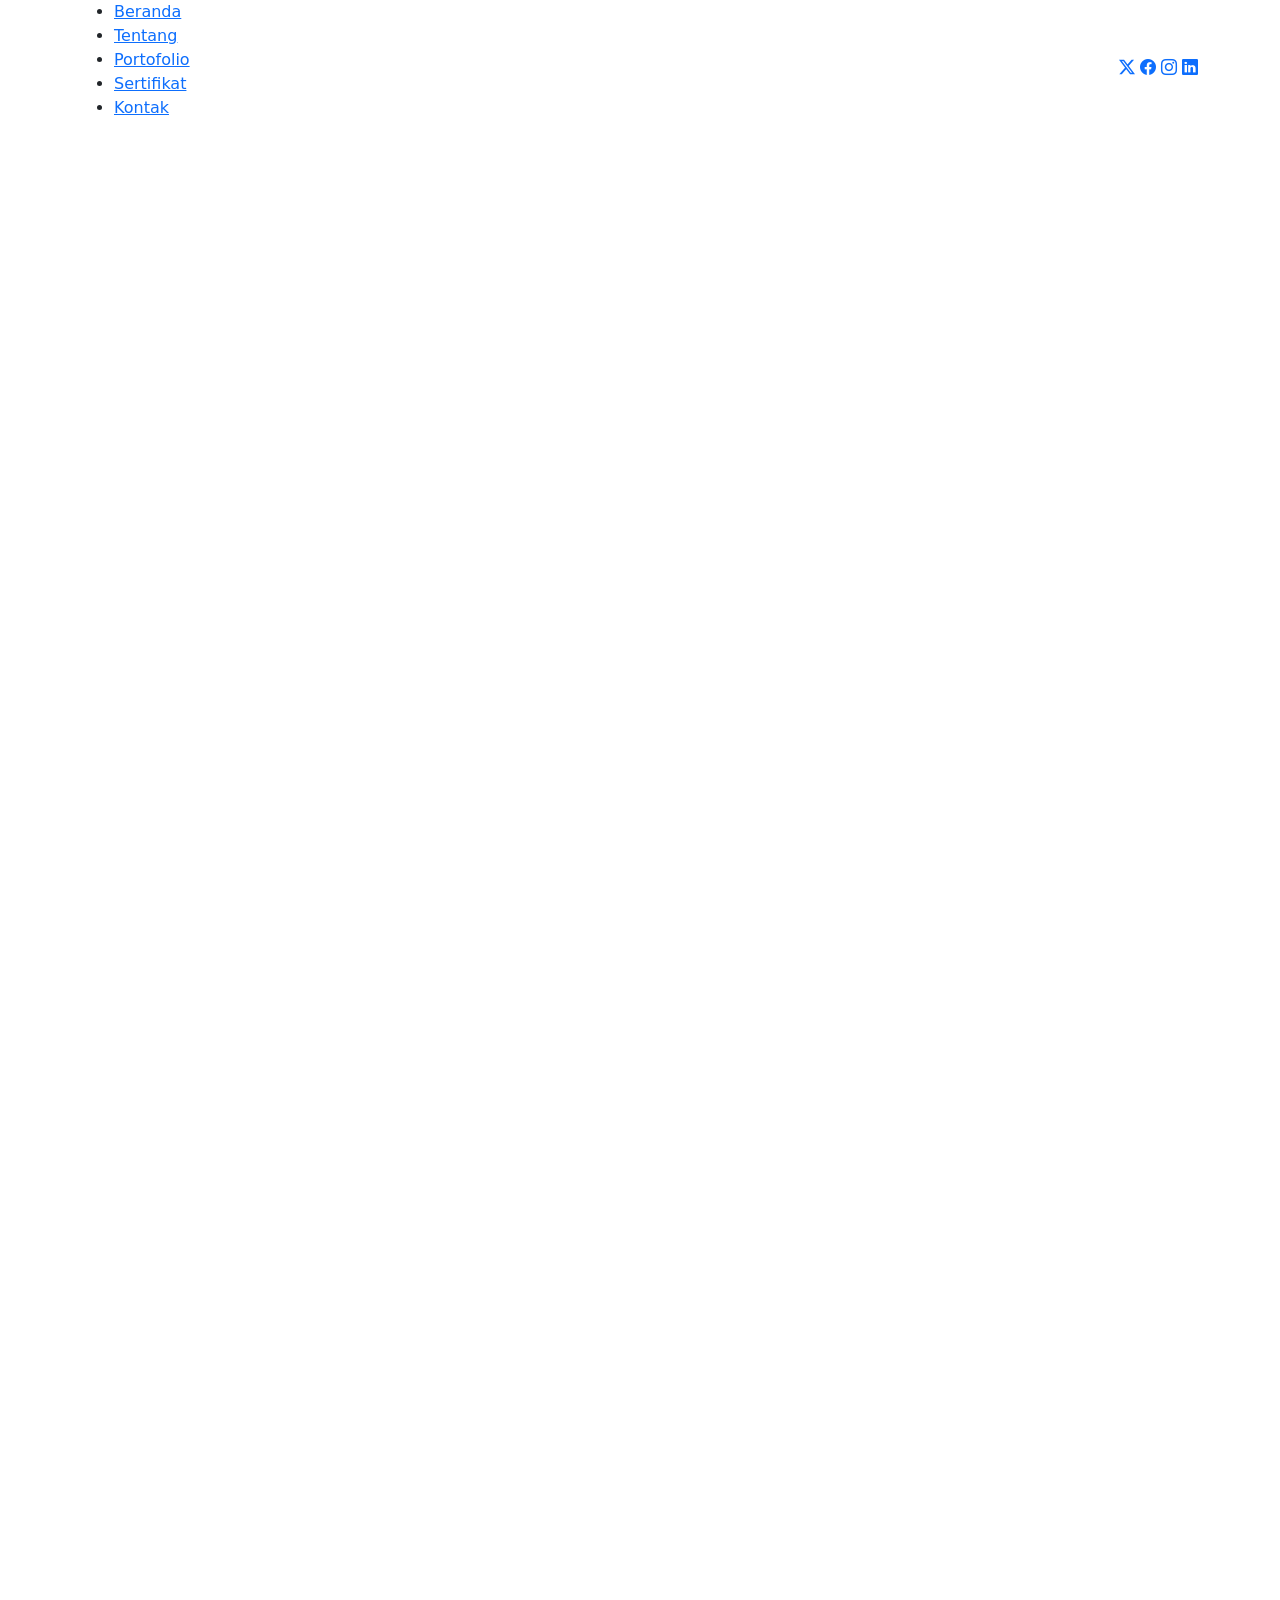
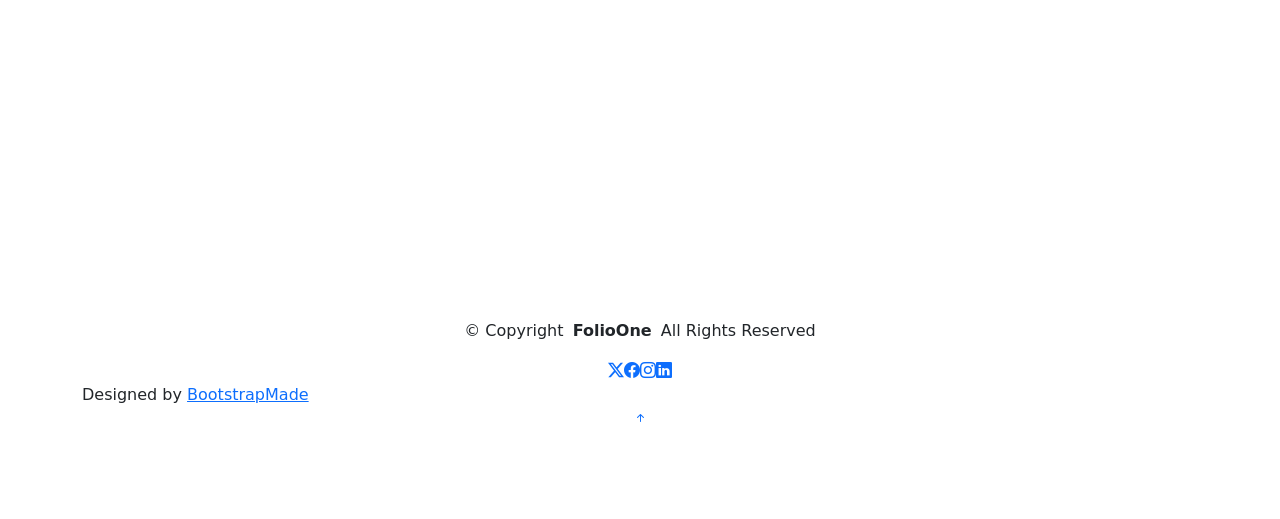
==== commit dfbbed07: "feat: Replace resume page with a new certificate page and localize site navigation and content to In" ====
--- a/about.html
+++ b/about.html
@@ -50,11 +50,11 @@
 
       <nav id="navmenu" class="navmenu">
         <ul>
-          <li><a href="index.html">Home</a></li>
-          <li><a href="about.html" class="active">About</a></li>
-          <li><a href="resume.html">Resume</a></li>
-          <li><a href="portfolio.html">Portfolio</a></li>
-          <li><a href="contact.html">Contact</a></li>
+          <li><a href="index.html">Beranda</a></li>
+          <li><a href="about.html" class="active">Tentang</a></li>
+          <li><a href="portfolio.html">Portofolio</a></li>
+          <li><a href="certificate.html">Sertifikat</a></li>
+          <li><a href="contact.html">Kontak</a></li>
         </ul>
         <i class="mobile-nav-toggle d-xl-none bi bi-list"></i>
       </nav>
@@ -77,9 +77,6 @@
       <!-- Section Title -->
       <div class="container section-title" data-aos="fade-up">
         <h2>About</h2>
-        <p>Saya Muh. Fatta Nur Razaq, Fullstack Developer dan IT Support Enthusiast. Berdedikasi untuk menciptakan
-          solusi web yang fungsional sekaligus memastikan performa sistem yang optimal. Bertanggung jawab, cepat
-          beradaptasi, dan selalu lapar akan ilmu baru adalah prinsip kerja saya</p>
       </div><!-- End Section Title -->
 
       <div class="container" data-aos="fade-up" data-aos-delay="100">
@@ -88,24 +85,21 @@
         <div class="row align-items-center justify-content-between gy-5 mb-5">
           <div class="col-lg-7" data-aos="fade-right" data-aos-delay="150">
             <div class="intro-content">
-              <span class="eyebrow">Hello there</span>
-              <h2 class="headline">Hi, Saya Muh. Fatta Nur Razaq - Fullstack Web Developer & IT Support Specialist</h2>
+              <span class="eyebrow">Halo semua</span>
+              <h2 class="headline">Hai, Saya Muh. Fatta Nur Razaq - Fullstack Web Developer & IT Support Specialist</h2>
               <p class="lead">
-                Saya memiliki kemampuan dalam membangun aplikasi web modern serta memiliki keahlian troubleshooting
-                perangkat keras.
-              </p>
-              <p>
-                Sebagai pribadi yang adaptif dan disiplin, saya percaya bahwa teknologi harus menjadi solusi yang
-                memudahkan. Saya terbiasa bekerja dalam lingkungan yang dinamis, baik secara mandiri maupun kolaboratif,
-                dengan fokus utama pada kualitas, efisiensi, dan ketepatan waktu.
+                Saya merupakan seorang freshgraduate, saya berasal dari Sulawesi Barat dan merupakan lulusan s1
+                informatika di Universitas Muhammadiyah Semarang. Saya cukup ahli di bidang IT Support, Web Developer,
+                Data Analyst
+                dan Machine Learning.
               </p>
 
               <div class="cta-group">
                 <a href="#portfolio" class="btn-ghost">
-                  View My Work <i class="bi bi-arrow-up-right"></i>
+                  Lihat Karya Saya <i class="bi bi-arrow-up-right"></i>
                 </a>
                 <a href="#" class="link-underline">
-                  Download Resume <i class="bi bi-download"></i>
+                  Unduh Resume <i class="bi bi-download"></i>
                 </a>
               </div>
             </div>
@@ -126,28 +120,28 @@
               <div class="skill-item">
                 <i class="bi bi-laptop"></i>
                 <h3>Fullstack Dev</h3>
-                <p>Building robust apps with Laravel, React, Filament, & Tailwind.</p>
+                <p>Membangun aplikasi tangguh dengan Laravel, React, Filament, & Tailwind.</p>
               </div>
             </div>
             <div class="col-6 col-md-4 col-lg-3" data-aos="fade-up" data-aos-delay="180">
               <div class="skill-item">
                 <i class="bi bi-cpu"></i>
                 <h3>Machine Learning</h3>
-                <p>Developing predictive models using Python, Scikit-learn & Pandas.</p>
+                <p>Mengembangkan model prediktif menggunakan Python, Scikit-learn & Pandas.</p>
               </div>
             </div>
             <div class="col-6 col-md-4 col-lg-3" data-aos="fade-up" data-aos-delay="240">
               <div class="skill-item">
                 <i class="bi bi-tools"></i>
                 <h3>IT Support</h3>
-                <p>Expert in hardware troubleshooting & network configuration.</p>
+                <p>Ahli dalam troubleshooting perangkat keras & konfigurasi jaringan.</p>
               </div>
             </div>
             <div class="col-6 col-md-4 col-lg-3" data-aos="fade-up" data-aos-delay="300">
               <div class="skill-item">
                 <i class="bi bi-database"></i>
                 <h3>Data Analysis</h3>
-                <p>Transforming complex data into insights with MySQL & Analysis tools.</p>
+                <p>Mengubah data kompleks menjadi wawasan dengan MySQL & alat Analisis.</p>
               </div>
             </div>
           </div>
@@ -192,6 +186,15 @@
                 <p>Membangun sistem informasi monitoring beasiswa menggunakan Laravel & Filament.</p>
               </article>
             </div>
+            <div class="col-md-6 col-lg-3" data-aos="fade-up" data-aos-delay="150">
+              <article class="timeline-item">
+                <span class="dot"></span>
+                <time>Okt 2024 - Des 2024</time>
+                <h4>Programmer</h4>
+                <p class="mb-1"><strong>PT. Mustikara Inovasi Digital</strong></p>
+                <p>Mengembangkan modul aplikasi manajemen keuangan dan pelaporan.</p>
+              </article>
+            </div>
             <div class="col-md-6 col-lg-3" data-aos="fade-up" data-aos-delay="200">
               <article class="timeline-item">
                 <span class="dot"></span>
@@ -231,9 +234,7 @@
 
       <!-- Section Title -->
       <div class="container section-title" data-aos="fade-up">
-        <h2>Skills</h2>
-        <p>Saya terus mengasah kemampuan teknis di berbagai bidang, mulai dari pengembangan web fullstack, analisis data
-          cerdas, hingga manajemen infrastruktur IT yang handal.</p>
+        <h2>Skill</h2>
       </div><!-- End Section Title -->
 
       <div class="container" data-aos="fade-up" data-aos-delay="100">
@@ -256,9 +257,10 @@
             <div class="skill-box">
               <h3>React & Frontend</h3>
               <p>Membangun antarmuka modern dan responsif.</p>
-              <span class="text-end d-block">85%</span>
+              <span class="text-end d-block">50%</span>
               <div class="progress">
-                <div class="progress-bar" role="progressbar" aria-valuenow="85" aria-valuemin="0" aria-valuemax="100">
+                <div class="progress-bar" role="progressbar" aria-valuenow="50" aria-valuemin="0" aria-valuemax="100"
+                  style="width: 50%">
                 </div>
               </div>
             </div>
